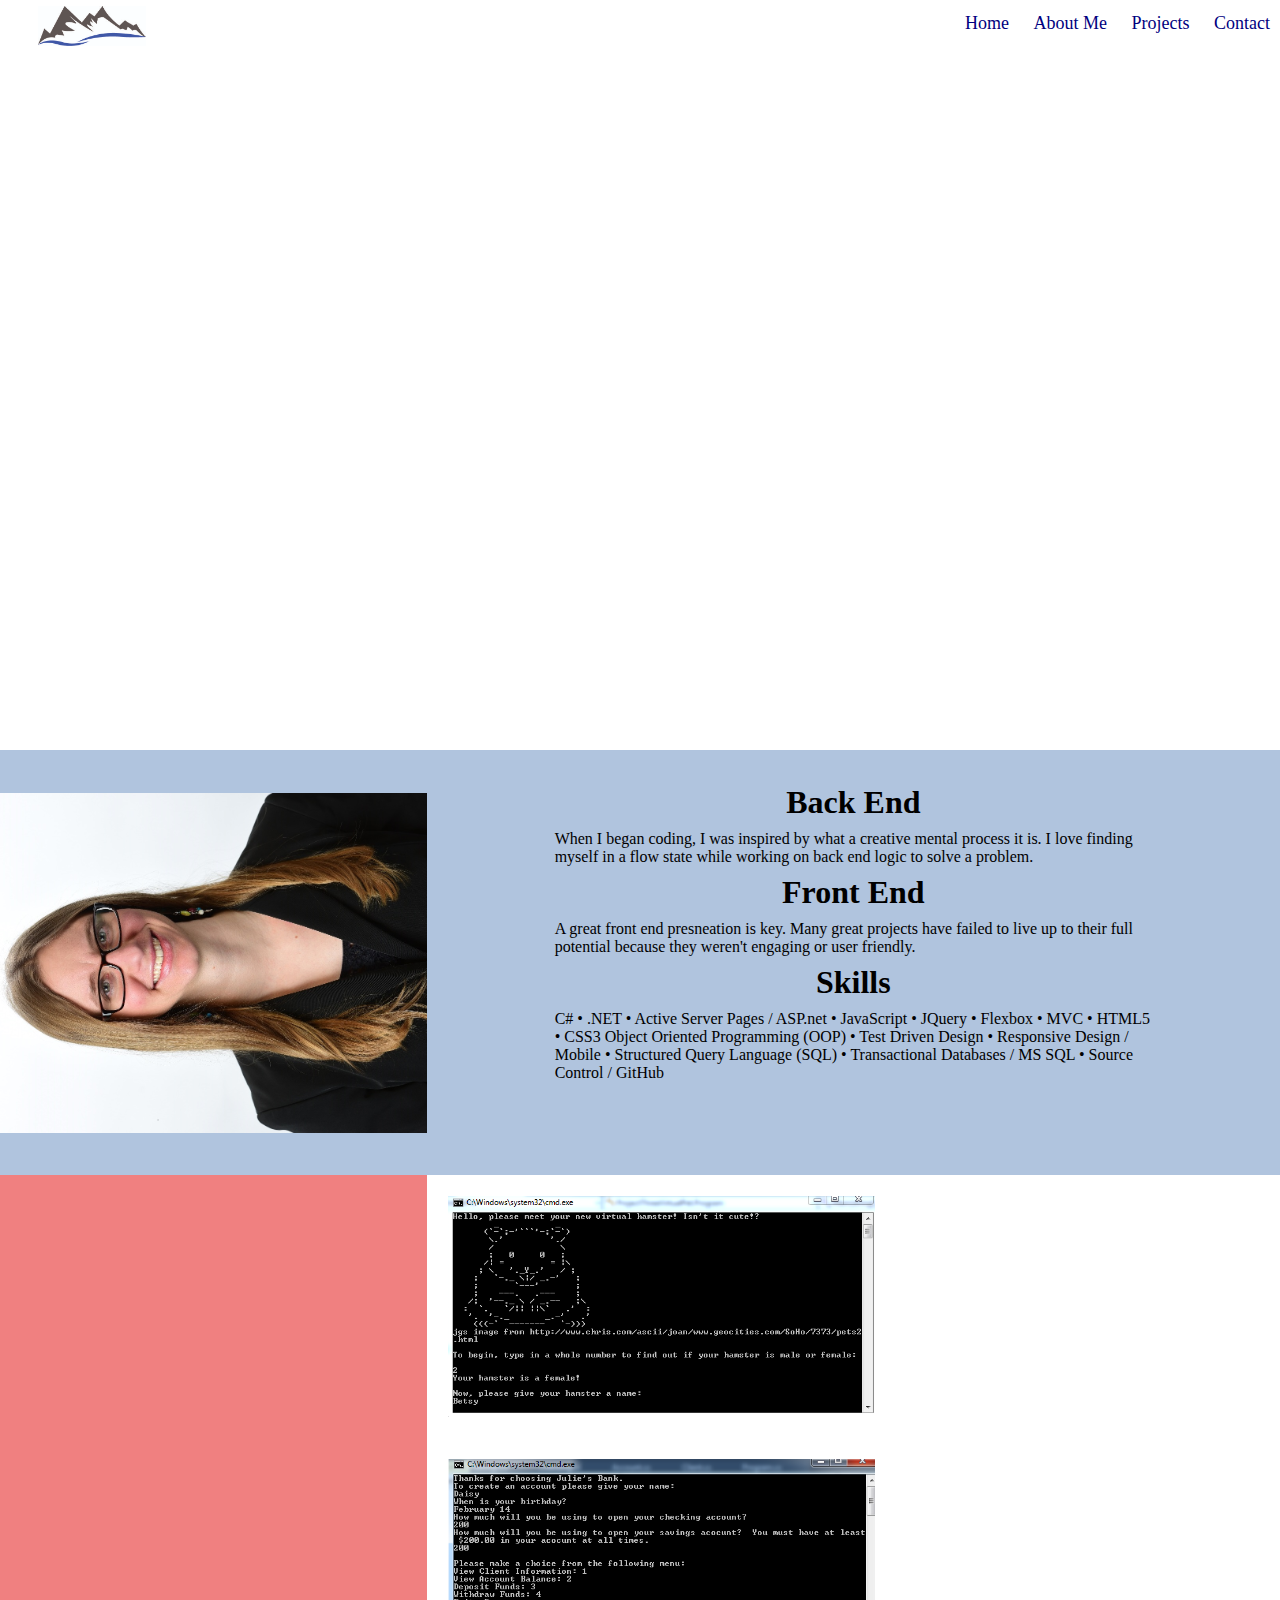
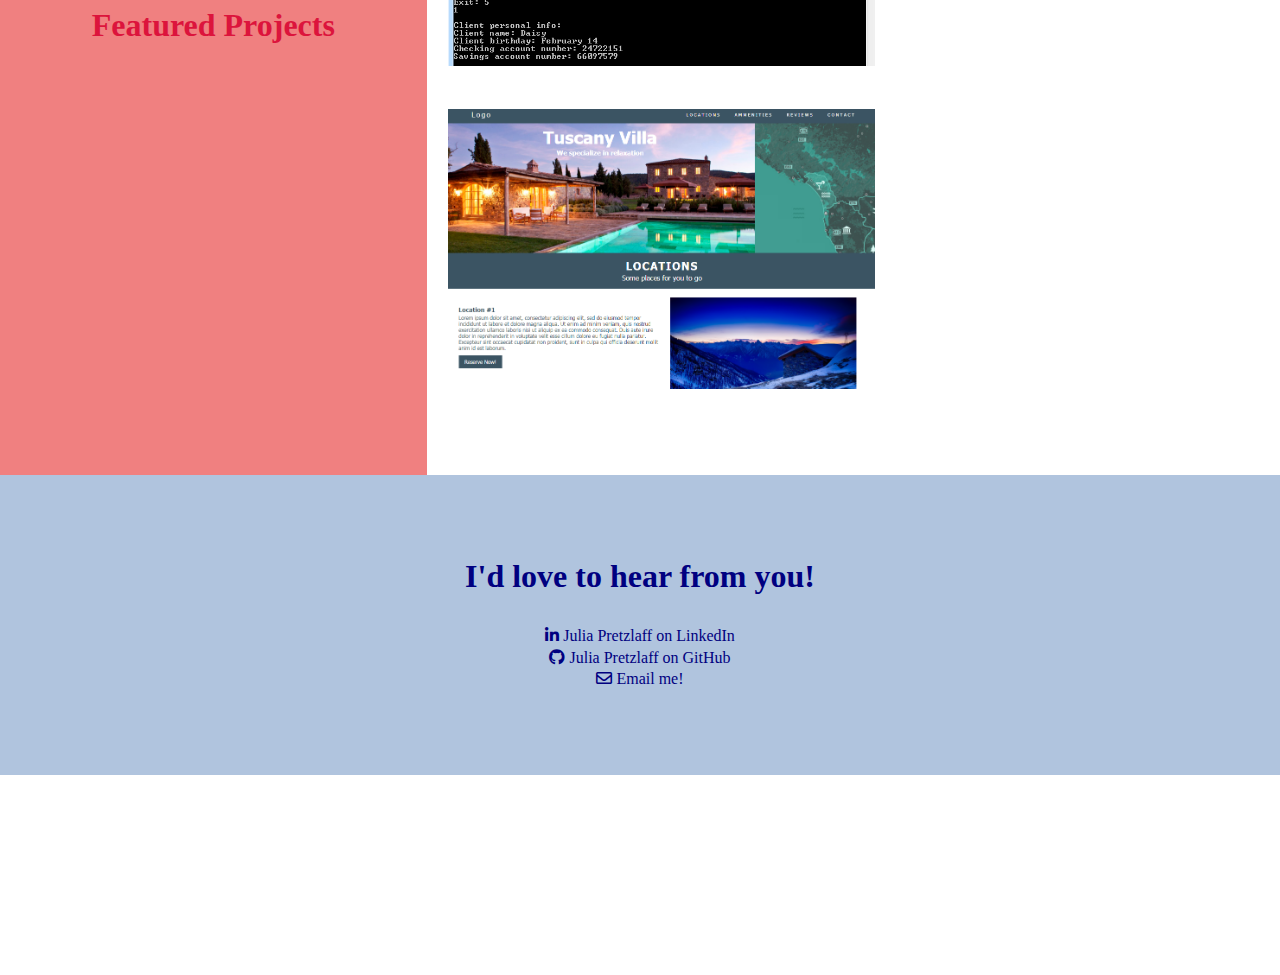
==== WebSitePractice2/index.html @ bbbed88c "could be done" ====
﻿<!DOCTYPE html>
<html>
<head>
    <meta charset="utf-8" />
    <title></title>
    <link href="https://use.fontawesome.com/releases/v5.0.6/css/all.css" rel="stylesheet">
    <link href="StyleSheet.css" rel="stylesheet" />
</head>
<body>
    <div class="container">


        <!--nav bar that converts to hambuger menu-->
        <div class="nav">
            <div class="nav-header">
                <img class="nav-title" src="images/MountainsWave.jpg" />
            </div>
            <div class="nav-btn">
                <label for="nav-check">
                    <span></span>
                    <span></span>
                    <span></span>
                </label>
            </div>
            <input type="checkbox" id="nav-check">
            <div class="nav-links">
                <a href="https://juliepretzlaff.github.io" target="_self">Home</a>
                <a href="#about-me-tab" target="_self">About Me</a>
                <a href="#projects-tab" target="_self">Projects</a>
                <a href="#contact-tab" target="_self">Contact</a>
                <!--<a href="https://jsfiddle.net/user/jo_Geek/" target="_blank">JsFiddle</a>-->
            </div>
        </div>




        <!--sectiuon one (mountian background)-->
        <div class="fixed-bg">
            <div class="jumbotron-1">
                <h1 id="name">
                    Julia Pretzlaff  <p id="about">
                        My path to computer programming was not a straight one.  I grew up with the desire to change the world through story telling, and I did some of that while I served in the Peace Corps.  I've explored many paths since then, but ultimately I still desire to make a positive contribution to the world by leveraging technology.
                    </p>
                    <p id="about">
                        I want to belong to a diverse team with shared interests and values.
                        I am a skier, mountain biker, trekker, world traveler, volunteer, animal lover, bookworm, fitness enthusiast, and general ?????.
                    </p>

                </h1>
            </div>
        </div>


        <!--next two divs are for row three, head shot & skillz-->
        <div class="scroll-bg-test">
            <!--<div class="jumbotron-2">-->
            <!--<section class="Julie">-->
            <img id="headshot" src="images/headshot1.jpg" />
            <!--</section>-->
            <!--</div>-->
        </div>


        <div class="scroll-bg-test-2">
            <a id="about-me-tab"></a>
            <div class="jumbotron-3">
                <section class="skill-text">
                    <h1 id="header">Back End</h1>
                    <p id="skills-p">When I began coding, I was inspired by what a creative mental process it is.  I love finding myself in a flow state while working on back end logic to solve a problem.</p>
                    <h1 id="header">Front End</h1>
                    <p id="skills-p">
                        A great front end presneation is key. Many great projects have failed to live up to their full potential because they weren't engaging or user friendly.</pid="skills-p">
                        <h1 id="header">
                            Skills
                        </h1>
                    <p id="skills-p">
                        C#  •  .NET  •  Active Server Pages / ASP.net  •  JavaScript  •  JQuery  •  Flexbox •  MVC •  HTML5  •  CSS3
                        Object Oriented Programming (OOP)  • Test Driven Design  • Responsive Design / Mobile  •  Structured Query Language (SQL)  • Transactional Databases / MS SQL  •  Source Control / GitHub
                    </p>

                </section>
            </div>
        </div>


        <!--background opposing rocks-->
        <div class="oppose-rocks">
        <h1 id="projects">
            Featured Projects
        </h1>
    </div>
        <!--projects div, on rocks background-->
        <div class="fixed-bg-2">
            <a id="projects-tab"></a>
            <div class="jumbotron-4">
                <!--<div class="transbox">-->
                <!--<section class="projects">-->

                <div class="pro1overlay">
                    <img id="project-1" src="images/Project1.PNG" alt="Avatar" class="pro1">
                    <div class="overlay">
                        <div class="text">
                            Virtual Pet Game:<br />
                            C# and Object Oriented Programming
                            <a class="prolink" href="https://github.com/JuliePretzlaff/ProjectThreeVirtualPet" target="_blank"><i class="fab fa-github">    View on GitHub</i></a>
                        </div>
                    </div>
                </div>

                <div class="pro2overlay">
                    <img id="project-2" src="images/Project2.PNG" alt="Avatar" class="pro2">
                    <div class="overlay">
                        <div class="text">
                            Bank Account:<br />
                            C# and Object Oriented Programming
                            <a class="prolink" href="https://github.com/JuliePretzlaff/BridgeBankingAccount" target="_blank"><i class="fab fa-github">    View on GitHub</i></a>
                        </div>
                    </div>
                </div>

                <div class="pro3overlay">
                    <img id="project-3" src="images/Project3.PNG" alt="Avatar" class="pro3">
                    <div class="overlay">
                        <div class="text">
                            Tuscany Village Website:<br />
                            CSS Grid and HTML
                            <a class="prolink" href="https://github.com/JuliePretzlaff/Project5TuscanyVilla" target="_blank"><i class="fab fa-github">    View on GitHub</i></a>
                        </div>
                    </div>
                </div>
                <!--</section>-->
                <!--</div>-->
            </div>
        </div>


        <!--contact section-->
        <div class="scroll-bg">
            <a id="contact-tab"></a>
            <div class="jumbotron-5">
                <h1 id="contact-header">
                    <p id="contact-title"> I'd love to hear from you!</p>

                    <p id="contact-info">
                        <a id="contact-info" href="https://www.linkedin.com/in/juliapretzlaff/" target="_blank"> <i class="fab fa-linkedin-in">    Julia Pretzlaff on LinkedIn</i></a>
                    </p>
                    <p id="contact-info"><a id="contact-info" href="https://github.com/JuliePretzlaff" target="_blank"><i class="fab fa-github">    Julia Pretzlaff on GitHub</i> </p></a>
                    <p id="contact-info"><a id="contact-info" href="mailto:juliapretzlaff@email.com"><i class="far fa-envelope">    Email me!</i> </p></a>



                </h1>
            </div>
        </div>

        <!--sectiuon one (mountian background)-->
        <div class="fixed-bg-3">
            <h1 id="footer">Website Created from Scratch By Julia Pretzlaff, Copyright 2018</h1>
        </div>




    </div>
</body>
</html>
---- WebSitePractice2/StyleSheet.css ----
﻿.container {
    display: grid;
    grid-template-columns: repeat(6, 1fr);
    grid-template-rows: 50px 700px 425px 900px 300px 200px;
    margin: auto;
}

/*first static  BG*/
.fixed-bg {
    /*background-image: url('images/AP4-2.jpg');*/
    background-image: url('images/bgrnd.jpg');
    background-size: cover;
    background-repeat: no-repeat;
    background-attachment: fixed;
    min-height: 100%;
    height: 100vh;
    grid-column: 1/ span 6;
}

/*first scroll BG*/
.scroll-bg {
    background-color: lightsteelblue;
    grid-column: 1/span 6;
  
}
/*scroll-bg-tests w my headshot*/
.scroll-bg-test {
    background-color: lightsteelblue;
    background-size: cover;
    grid-column: 1/span 2;
    display: flex;
    justify-content: center;
    align-items: center;
}
.scroll-bg-test-2{
    background-color: lightsteelblue;
    grid-column: 3/span 4;
}
/*second fixed BG*/
.fixed-bg-2 {
    background-image: url('images/GNPEdited-1.jpg');
    background-size: cover;
    background-repeat: no-repeat;
    background-attachment: fixed;
    /*min-height: 100%;
    height: 100vh;*/
    grid-column: 3/ span 4;


}
div.oppose-rocks {
    grid-column: 1/ span 2;
    background-color: lightcoral;
    display: flex;
    flex-wrap: wrap;
    justify-content: center;
    align-items: center;
}

/*footer b*/
div.fixed-bg-3 {
    background-image: url('images/bgrnd.jpg');
    background-size: cover;
    background-repeat: no-repeat;
    background-attachment: fixed;
    /*min-height: 100%;
    height: 100vh;*/
    grid-column: 1/ span 6;
}






/*nav bar*/
    *{
    box-sizing: border-box;
}

body {
    margin: 0px;
    font-family: 'segoe ui';
}

.nav {
    height: 50px;
    grid-column: 1/ span 6;
    /*width: 100%;*/
    background-color: white;
    position: relative;
}
.nav > .nav-header {
    display: inline;
}

    .nav > .nav-header > .nav-title {
        display: inline-block;
        font-size: 22px;
        color: navy;
        /*padding: 10px 10px 10px 10px;*/
        height: 80%;
        margin-top: .5%;
        margin-left: 3%;
    }

.nav > .nav-btn {
    display: none;
}

.nav > .nav-links {
    display: inline;
    float: right;
    font-size: 18px;
}

    .nav > .nav-links > a {
        display: inline-block;
        padding: 13px 10px 13px 10px;
        text-decoration: none;
        color: navy;
        background-color:white;
    }

        .nav > .nav-links > a:hover {
            background-color: cornflowerblue;
            color: white;
        }

.nav > #nav-check {
    display: none;
}

@media (max-width:600px) {
    .nav > .nav-btn {
        display: inline-block;
        position: absolute;
        right: 0px;
        top: 0px;
    }

        .nav > .nav-btn > label {
            display: inline-block;
            width: 50px;
            height: 50px;
            padding: 13px;
        }

            .nav > .nav-btn > label:hover {
                background-color: cornflowerblue;
            }

            .nav > .nav-btn > label > span {
                display: block;
                width: 25px;
                height: 10px;
                border-top: 2px solid navy;
            }

    .nav > .nav-links {
        position: absolute;
        display: block;
        width: 100%;
        background-color: navy;
        height: 0px;
        transition: all 0.3s ease-in;
        overflow-y: hidden;
        top: 50px;
        left: 0px;
    }

        .nav > .nav-links > a {
            display: block;
            width: 100%;
        }

    .nav > #nav-check:not(:checked) + .nav-links {
        height: 0px;
    }

    .nav > #nav-check:checked + .nav-links {
        height: calc(100vh - 50px);
        overflow-y: auto;
    }
}







/*div one content*/
div.jumbotron-1 {

}

#name {
    font-size: 3rem;
    color: white;
    display: flex;
    flex-wrap: wrap;
    justify-content: center;
    align-content: center;
    margin-left: 25%;
    margin-right: 25%;
    margin-top: 5%;
}

p#about {
    color: white;
    font-size: 1.25rem;

    
}

/*div 2/split div content*/

img#headshot {
    height: 80%;
}

section.skill-text{
    margin-top: 4%;
}

h1#header{
    display: flex;
    flex-wrap: wrap;
    justify-content: center;
}
h1#header{
    font-size: 2rem;
    margin-top: 1%;
    margin-bottom: 1%;

}
p#skills-p{
    font-size: 1rem;
    margin-top:1%;
    margin-bottom: 1%;
    margin-left: 15%;
    margin-right: 15%;
}







/*project div*/
div.jumbotron-4 {
    display: flex;
    /*flex-wrap: wrap;*/
    justify-content: center;
    flex-direction: column;
}
section.projects {
    display: flex;
}
h1#projects {
    font-size: 2rem;
    color: crimson;
    
    font-weight:bold;
}
a.prolink{
    color:white;
}
a.prolink:hover{
    color: crimson;
}
img#project-1 {
    height: 100%;
    margin: 5%;
    /*justify-content: center;
    display: flex;*/


}
img#project-2 {
    height: 100%;
    margin: 5%;
}
img#project-3 {
    height: 100%;
    margin: 5%;
}




/*contact*/
div.jumbotron-5{
    display: flex;
    flex-wrap: wrap;
    justify-content: center;
}
p#contact-title {
    display: flex;
    flex-wrap: wrap;
    justify-content: center;
}
h1#contact-header{
    font-size:2rem;
    margin-top:4%;
    color: navy;


}
p#contact-info {
    margin-top: 1%;
    margin-bottom: 1%;
    display: flex;
    flex-wrap: wrap;
    justify-content: center;
    align-content:center;
}
a#contact-info{
    color: navy;
    font-size: 1rem;
}
a#contact-info:hover{
    color: cornflowerblue;
    background-color: navy;
}
/*footer*/
h1#footer{
    display: flex;
    flex-wrap: wrap;
    justify-content:center;
    align-items: flex-end;
}
h1#footer{
    color: white;
    font-weight: bold;
    font-size: 1rem;

}



/*project1 overlay:*/
.pro1overlay {
    position: relative;
    width: 50%;
}

.pro1 {
    display: block;
    width: 100%;
    height: auto;
}

.overlay {
    position: absolute;
    top: 0;
    bottom: 0;
    left: 0;
    right: 0;
    height: 100%;
    width: 100%;
    opacity: 0;
    transition: .9s ease;
    background-color: lightcoral;
    margin: 5%;
}

.pro1overlay:hover .overlay {
    opacity: .9;
}

.text {
    color: white;
    font-size: 20px;
    position: absolute;
    top: 50%;
    left: 50%;
    transform: translate(-50%, -50%);
    -ms-transform: translate(-50%, -50%);
    text-align: center;
    opacity: 1;
}


/*project 2 overlay:*/
.pro2overlay {
    position: relative;
    width: 50%;
}

.pro2 {
    display: block;
    width: 100%;
    height: auto;
}

.overlay {
    position: absolute;
    top: 0;
    bottom: 0;
    left: 0;
    right: 0;
    height: 100%;
    width: 100%;
    opacity: 0;
    transition: .9s ease;
    background-color: lightcoral;
    margin: 5%;
}

.pro2overlay:hover .overlay {
    opacity: .9;
}

.text {
    color: white;
    font-size: 20px;
    position: absolute;
    top: 50%;
    left: 50%;
    transform: translate(-50%, -50%);
    -ms-transform: translate(-50%, -50%);
    text-align: center;
    opacity: 1;
}


/*project 2 overlay:*/
.pro3overlay {
    position: relative;
    width: 50%;
}

.pro3 {
    display: block;
    width: 100%;
    height: auto;
}

.overlay {
    position: absolute;
    top: 0;
    bottom: 0;
    left: 0;
    right: 0;
    height: 100%;
    width: 100%;
    opacity: 0;
    transition: .9s ease;
    background-color: lightcoral;
    margin: 5%;
}

.pro3overlay:hover .overlay {
    opacity: .9;
}

.text {
    color: white;
    font-size: 20px;
    position: absolute;
    top: 50%;
    left: 50%;
    transform: translate(-50%, -50%);
    -ms-transform: translate(-50%, -50%);
    text-align: center;
    opacity: 1;
}
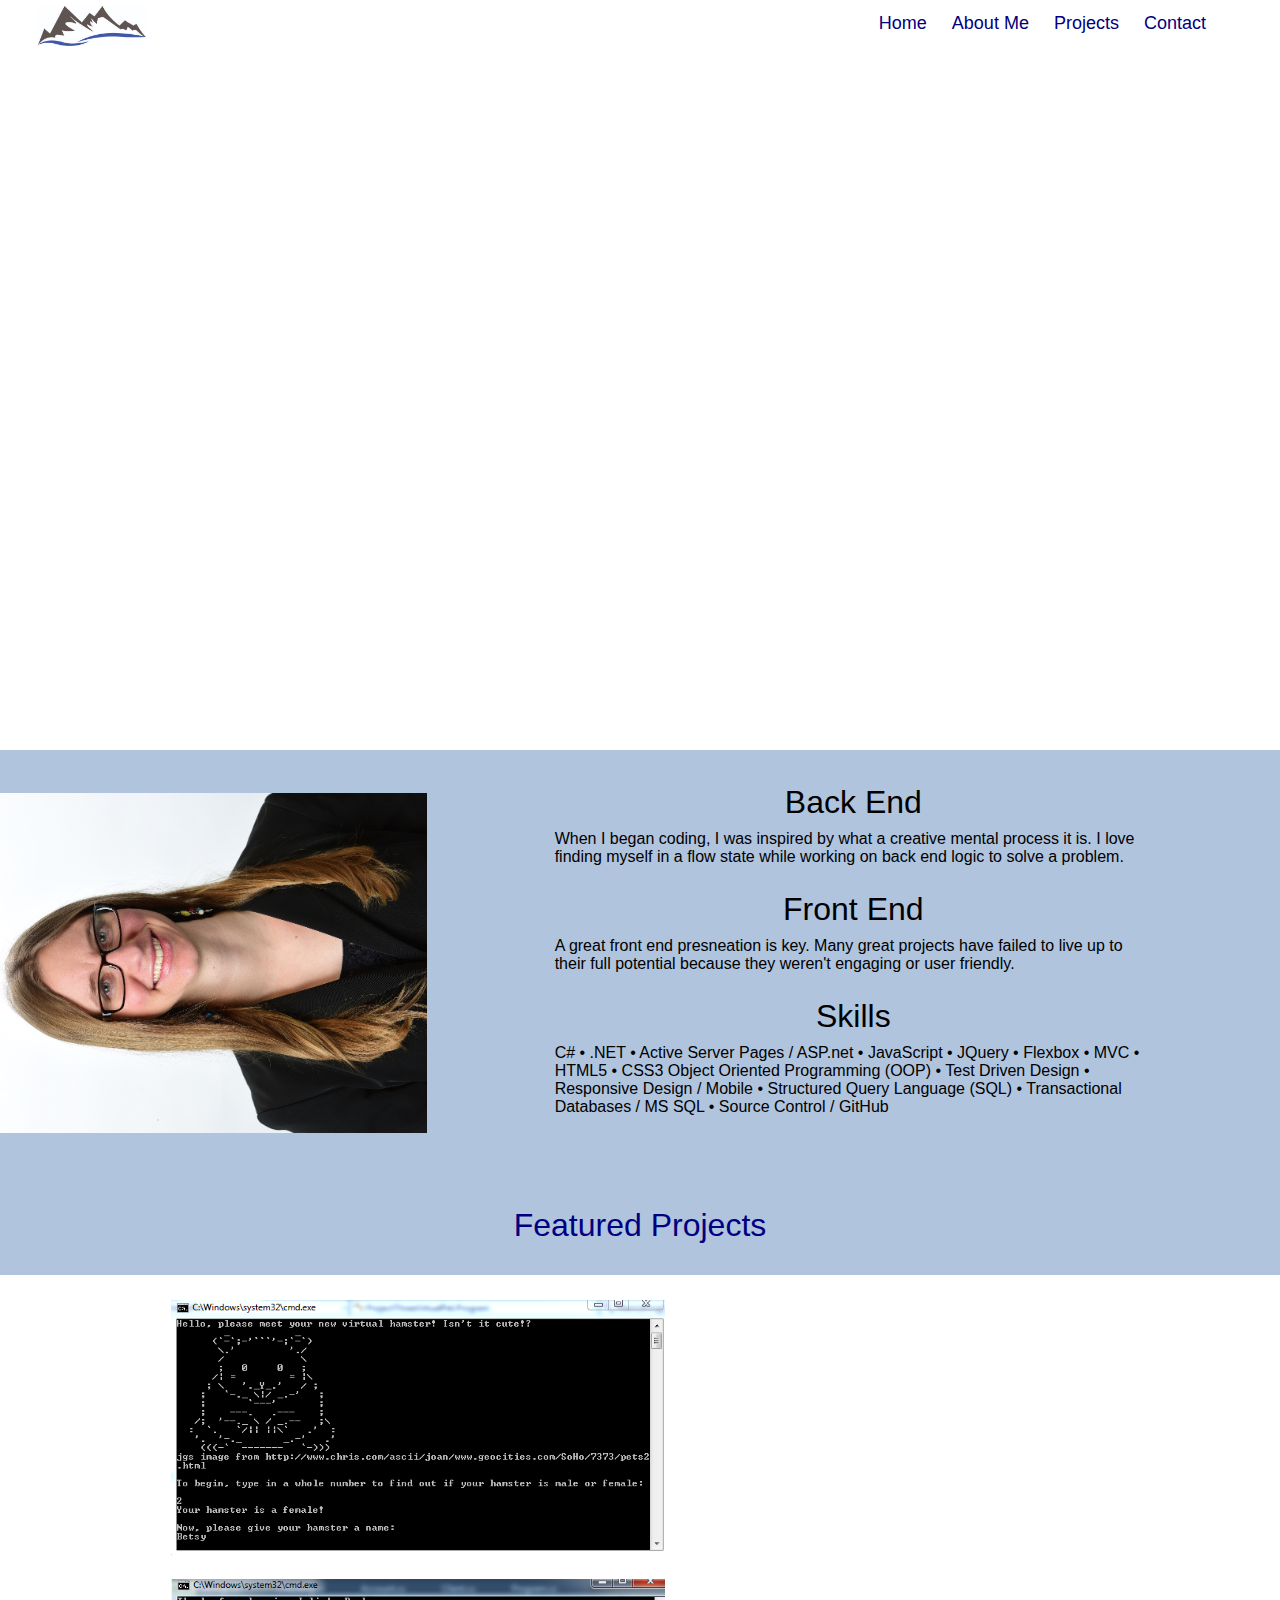
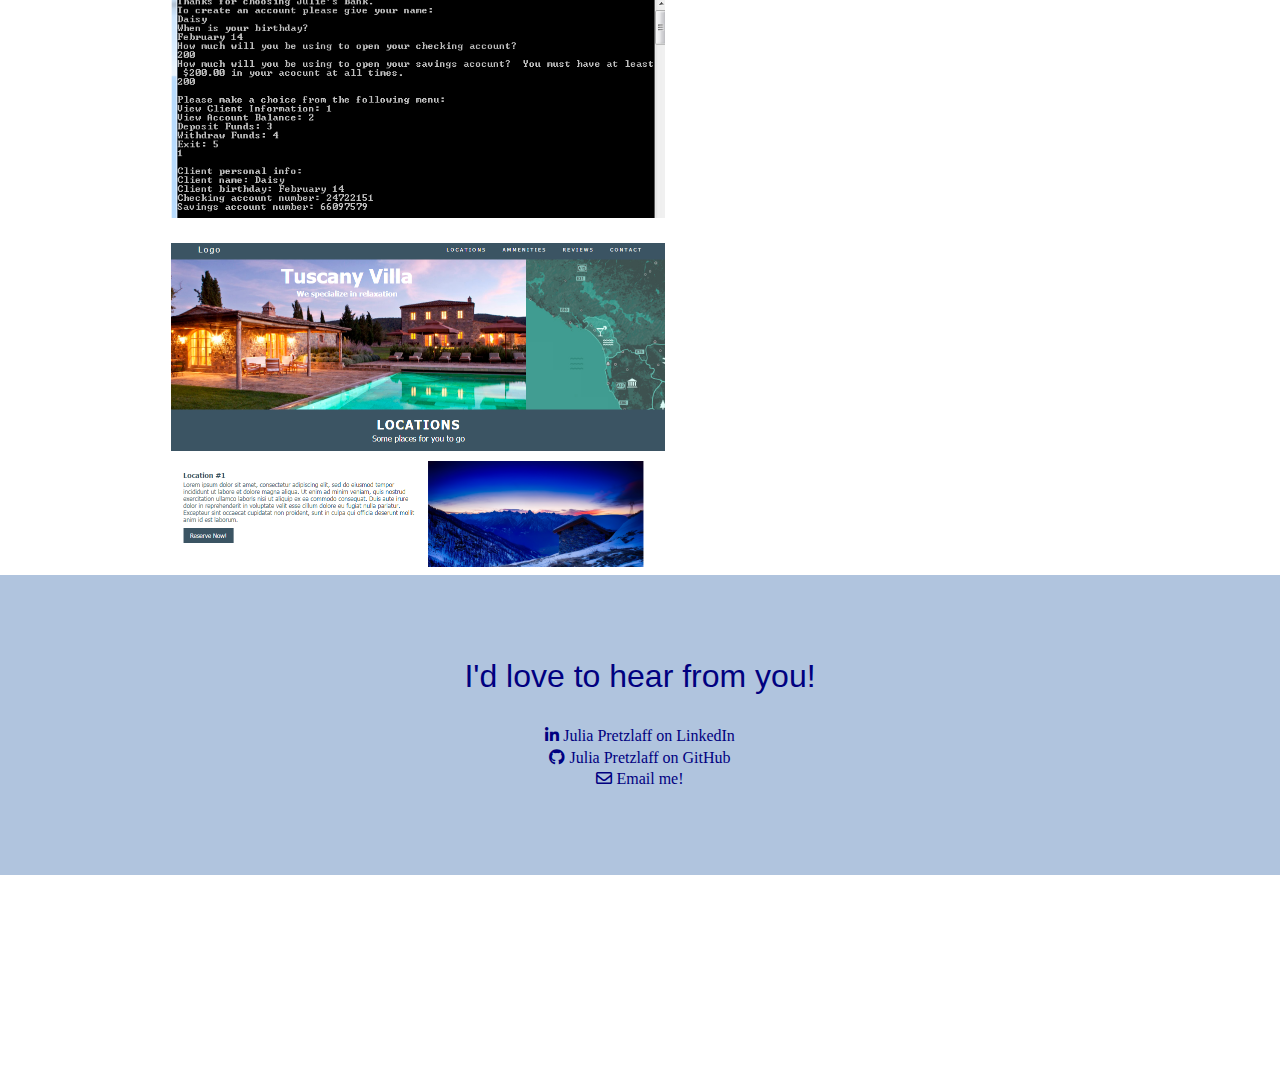
==== commit 4d8705f4: "refreshed project div" ====
--- a/WebSitePractice2/index.html
+++ b/WebSitePractice2/index.html
@@ -40,11 +40,11 @@
             <div class="jumbotron-1">
                 <h1 id="name">
                     Julia Pretzlaff  <p id="about">
-                        My path to computer programming was not a straight one.  I grew up with the desire to change the world through story telling, and I did some of that while I served in the Peace Corps.  I've explored many paths since then, but ultimately I still desire to make a positive contribution to the world by leveraging technology.
+                        My path to computer programming was not a straight one.  I grew up with the desire to help others through documentary production and story telling, and I did some of that while I served in the Peace Corps.  My path has led me to the role of Junior Software Developer, and ultimately I still desire to make a positive contribution to the world by leveraging technology.
                     </p>
                     <p id="about">
                         I want to belong to a diverse team with shared interests and values.
-                        I am a skier, mountain biker, trekker, world traveler, volunteer, animal lover, bookworm, fitness enthusiast, and general ?????.
+                        I am not only a developer, but also a skier, mountain biker, trekker, world traveler, Spanish speaker, volunteer, animal lover, bookworm, and fitness enthusiast.
                     </p>
 
                 </h1>
@@ -94,15 +94,14 @@
         <div class="fixed-bg-2">
             <a id="projects-tab"></a>
             <div class="jumbotron-4">
-                <!--<div class="transbox">-->
-                <!--<section class="projects">-->
-
+              
                 <div class="pro1overlay">
                     <img id="project-1" src="images/Project1.PNG" alt="Avatar" class="pro1">
-                    <div class="overlay">
+                    <div class="overlay1">
                         <div class="text">
                             Virtual Pet Game:<br />
-                            C# and Object Oriented Programming
+                            Meet your new pet and care for it!<br />
+                            Using C# and OOP
                             <a class="prolink" href="https://github.com/JuliePretzlaff/ProjectThreeVirtualPet" target="_blank"><i class="fab fa-github">    View on GitHub</i></a>
                         </div>
                     </div>
@@ -110,10 +109,11 @@
 
                 <div class="pro2overlay">
                     <img id="project-2" src="images/Project2.PNG" alt="Avatar" class="pro2">
-                    <div class="overlay">
+                    <div class="overlay2">
                         <div class="text">
                             Bank Account:<br />
-                            C# and Object Oriented Programming
+                            Set up new clients with their accounts!<br />
+                            Using C# and OOP
                             <a class="prolink" href="https://github.com/JuliePretzlaff/BridgeBankingAccount" target="_blank"><i class="fab fa-github">    View on GitHub</i></a>
                         </div>
                     </div>
@@ -121,10 +121,11 @@
 
                 <div class="pro3overlay">
                     <img id="project-3" src="images/Project3.PNG" alt="Avatar" class="pro3">
-                    <div class="overlay">
+                    <div class="overlay3">
                         <div class="text">
                             Tuscany Village Website:<br />
-                            CSS Grid and HTML
+                            Website design based on owner's mockup.<br />
+                            Using CSS Grid and HTML
                             <a class="prolink" href="https://github.com/JuliePretzlaff/Project5TuscanyVilla" target="_blank"><i class="fab fa-github">    View on GitHub</i></a>
                         </div>
                     </div>
--- a/WebSitePractice2/StyleSheet.css
+++ b/WebSitePractice2/StyleSheet.css
@@ -1,7 +1,7 @@
 ﻿.container {
     display: grid;
     grid-template-columns: repeat(6, 1fr);
-    grid-template-rows: 50px 700px 425px 900px 300px 200px;
+    grid-template-rows: 50px 700px 425px 100px 900px 300px 200px;
     margin: auto;
 }
 
@@ -36,21 +36,10 @@
     background-color: lightsteelblue;
     grid-column: 3/span 4;
 }
-/*second fixed BG*/
-.fixed-bg-2 {
-    background-image: url('images/GNPEdited-1.jpg');
-    background-size: cover;
-    background-repeat: no-repeat;
-    background-attachment: fixed;
-    /*min-height: 100%;
-    height: 100vh;*/
-    grid-column: 3/ span 4;
-
-
-}
+
 div.oppose-rocks {
-    grid-column: 1/ span 2;
-    background-color: lightcoral;
+    grid-column: 1/ span 6;
+    background-color: lightsteelblue;
     display: flex;
     flex-wrap: wrap;
     justify-content: center;
@@ -80,9 +69,12 @@
 
 body {
     margin: 0px;
-    font-family: 'segoe ui';
-}
-
+    font-family: Tahoma, Geneva, Verdana, sans-serif;
+}
+
+div.nav-links {
+    margin-right: 5%;
+}
 .nav {
     height: 50px;
     grid-column: 1/ span 6;
@@ -97,6 +89,7 @@
     .nav > .nav-header > .nav-title {
         display: inline-block;
         font-size: 22px;
+        font-weight: 200;
         color: navy;
         /*padding: 10px 10px 10px 10px;*/
         height: 80%;
@@ -112,6 +105,7 @@
     display: inline;
     float: right;
     font-size: 18px;
+    
 }
 
     .nav > .nav-links > a {
@@ -205,11 +199,13 @@
     margin-left: 25%;
     margin-right: 25%;
     margin-top: 5%;
+    font-weight: 200;
 }
 
 p#about {
     color: white;
     font-size: 1.25rem;
+    font-weight:200;
 
     
 }
@@ -224,21 +220,23 @@
     margin-top: 4%;
 }
 
-h1#header{
-    display: flex;
-    flex-wrap: wrap;
-    justify-content: center;
-}
-h1#header{
+h1#header {
+    display: flex;
+    flex-wrap: wrap;
+    justify-content: center;
+   
+}
+h1#header {
     font-size: 2rem;
     margin-top: 1%;
     margin-bottom: 1%;
-
-}
-p#skills-p{
+    font-weight: 200;
+}
+p#skills-p {
     font-size: 1rem;
-    margin-top:1%;
-    margin-bottom: 1%;
+    font-weight: 200;
+    margin-top: 1%;
+    margin-bottom: 3%;
     margin-left: 15%;
     margin-right: 15%;
 }
@@ -249,38 +247,51 @@
 
 
 
+
+
+
+
+
 /*project div*/
+/*second fixed BG*/
+.fixed-bg-2 {
+    background-image: url('images/GNPEdited-1.jpg');
+    background-size: cover;
+    background-repeat: no-repeat;
+    background-attachment: fixed;
+    /*min-height: 100%;
+    height: 100vh;*/
+    grid-column: 1/ span 6;
+    display: flex;
+    flex-wrap: wrap;
+    justify-content: center;
+    align-items: center;
+
+}
 div.jumbotron-4 {
-    display: flex;
-    /*flex-wrap: wrap;*/
-    justify-content: center;
-    flex-direction: column;
-}
-section.projects {
-    display: flex;
-}
+    
+}
+
 h1#projects {
     font-size: 2rem;
-    color: crimson;
+    color: navy;
+    font-weight: 200;
     
-    font-weight:bold;
 }
 a.prolink{
-    color:white;
+    color:navy;
 }
 a.prolink:hover{
-    color: crimson;
+    color: cornflowerblue;
 }
 img#project-1 {
-    height: 100%;
+    height: 50%;
     margin: 5%;
     /*justify-content: center;
     display: flex;*/
-
-
 }
 img#project-2 {
-    height: 100%;
+    height: 50%;
     margin: 5%;
 }
 img#project-3 {
@@ -291,6 +302,9 @@
 
 
 
+
+
+
 /*contact*/
 div.jumbotron-5{
     display: flex;
@@ -301,13 +315,13 @@
     display: flex;
     flex-wrap: wrap;
     justify-content: center;
-}
-h1#contact-header{
-    font-size:2rem;
-    margin-top:4%;
-    color: navy;
-
-
+    font-weight: 200;
+}
+h1#contact-header {
+    font-size: 2rem;
+    margin-top: 4%;
+    color: navy;
+    font-weight: 200;
 }
 p#contact-info {
     margin-top: 1%;
@@ -315,11 +329,13 @@
     display: flex;
     flex-wrap: wrap;
     justify-content: center;
-    align-content:center;
-}
-a#contact-info{
+    align-content: center;
+    font-weight: 200;
+}
+a#contact-info {
     color: navy;
     font-size: 1rem;
+    font-weight: 200;
 }
 a#contact-info:hover{
     color: cornflowerblue;
@@ -332,11 +348,10 @@
     justify-content:center;
     align-items: flex-end;
 }
-h1#footer{
+h1#footer {
     color: white;
-    font-weight: bold;
+    font-weight: 200;
     font-size: 1rem;
-
 }
 
 
@@ -350,29 +365,29 @@
 .pro1 {
     display: block;
     width: 100%;
-    height: auto;
-}
-
-.overlay {
+    height: 100%;
+}
+
+.overlay1 {
     position: absolute;
     top: 0;
     bottom: 0;
     left: 0;
     right: 0;
-    height: 100%;
+    height: 80%;
     width: 100%;
     opacity: 0;
     transition: .9s ease;
-    background-color: lightcoral;
-    margin: 5%;
-}
-
-.pro1overlay:hover .overlay {
+    background-color: lightsteelblue;
+    margin: 5%;
+}
+
+.pro1overlay:hover .overlay1 {
     opacity: .9;
 }
 
 .text {
-    color: white;
+    color: navy;
     font-size: 20px;
     position: absolute;
     top: 50%;
@@ -396,7 +411,7 @@
     height: auto;
 }
 
-.overlay {
+.overlay2 {
     position: absolute;
     top: 0;
     bottom: 0;
@@ -406,16 +421,16 @@
     width: 100%;
     opacity: 0;
     transition: .9s ease;
-    background-color: lightcoral;
-    margin: 5%;
-}
-
-.pro2overlay:hover .overlay {
+    background-color: lightsteelblue;
+    margin: 5%;
+}
+
+.pro2overlay:hover .overlay2 {
     opacity: .9;
 }
 
 .text {
-    color: white;
+    color: navy;
     font-size: 20px;
     position: absolute;
     top: 50%;
@@ -427,7 +442,7 @@
 }
 
 
-/*project 2 overlay:*/
+/*project 3 overlay:*/
 .pro3overlay {
     position: relative;
     width: 50%;
@@ -439,7 +454,7 @@
     height: auto;
 }
 
-.overlay {
+.overlay3 {
     position: absolute;
     top: 0;
     bottom: 0;
@@ -449,16 +464,16 @@
     width: 100%;
     opacity: 0;
     transition: .9s ease;
-    background-color: lightcoral;
-    margin: 5%;
-}
-
-.pro3overlay:hover .overlay {
+    background-color: lightsteelblue;
+    margin: 5%;
+}
+
+.pro3overlay:hover .overlay3 {
     opacity: .9;
 }
 
 .text {
-    color: white;
+    color: navy;
     font-size: 20px;
     position: absolute;
     top: 50%;
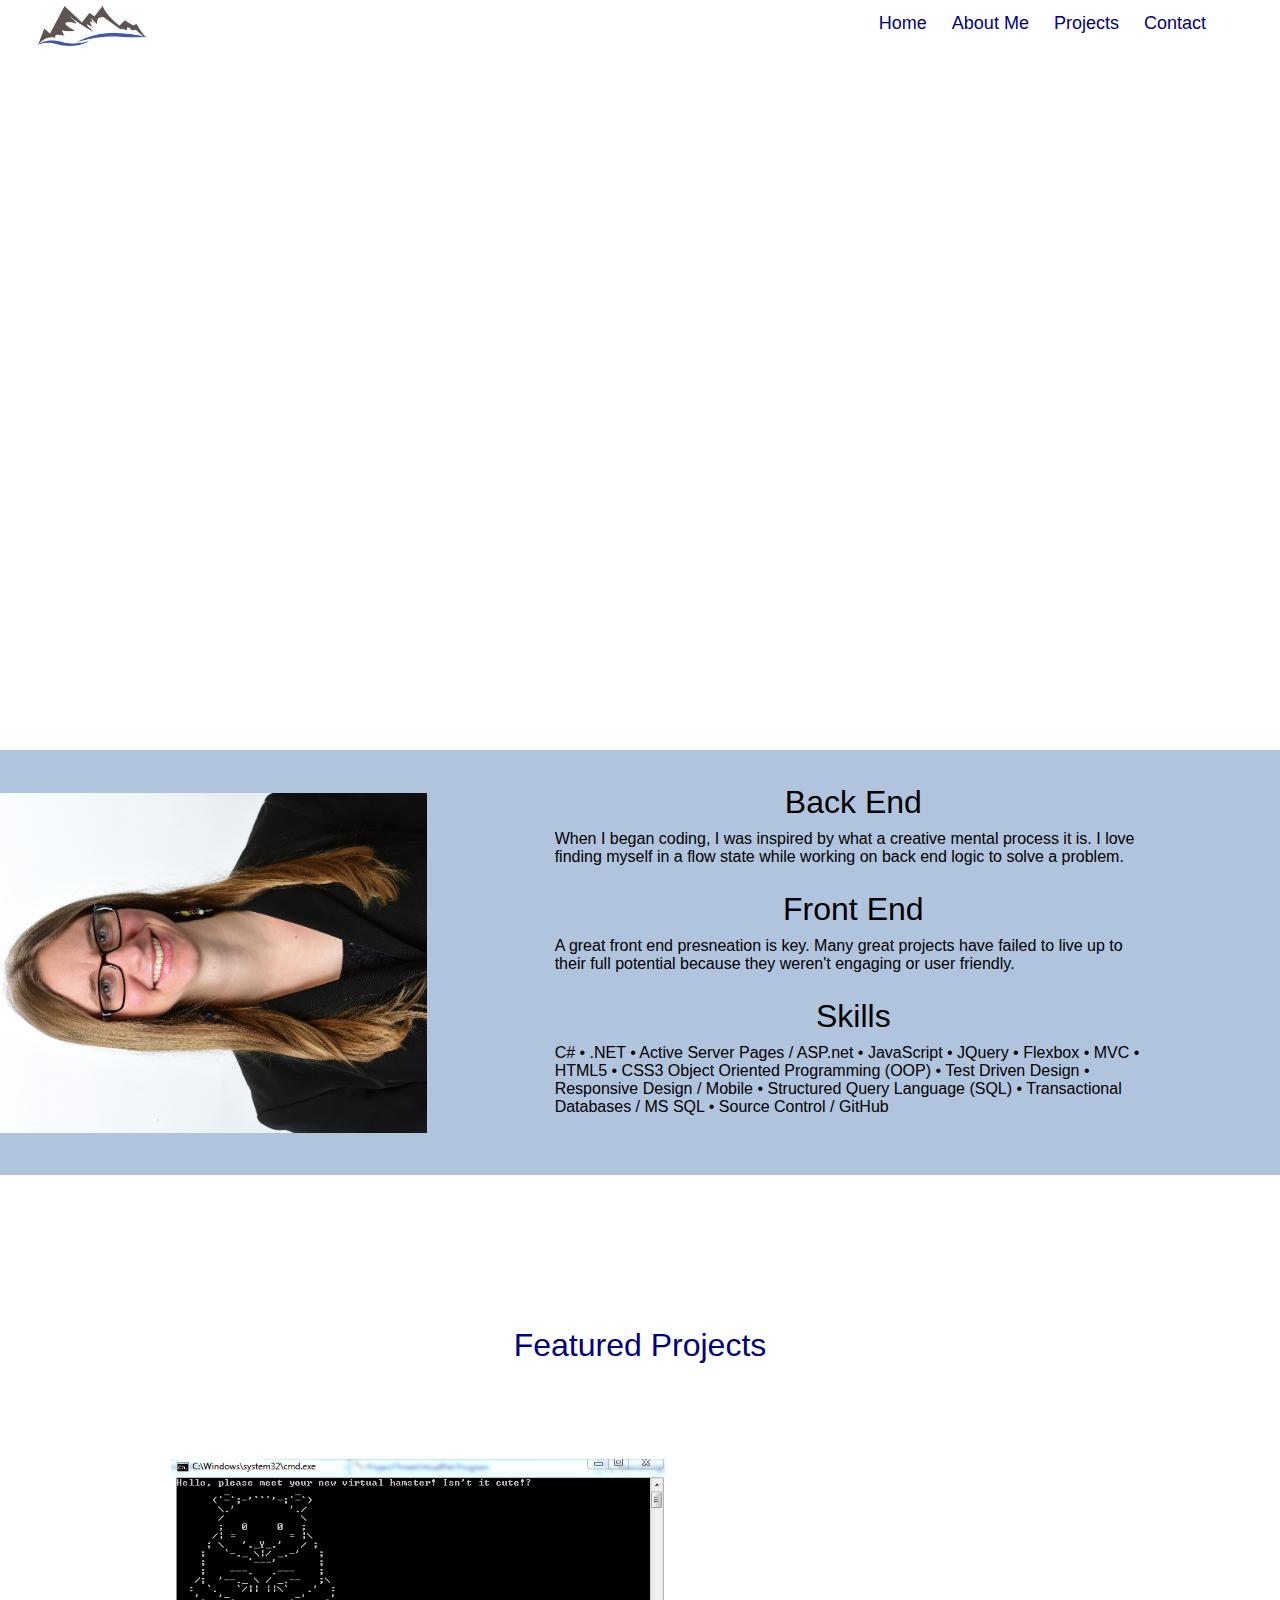
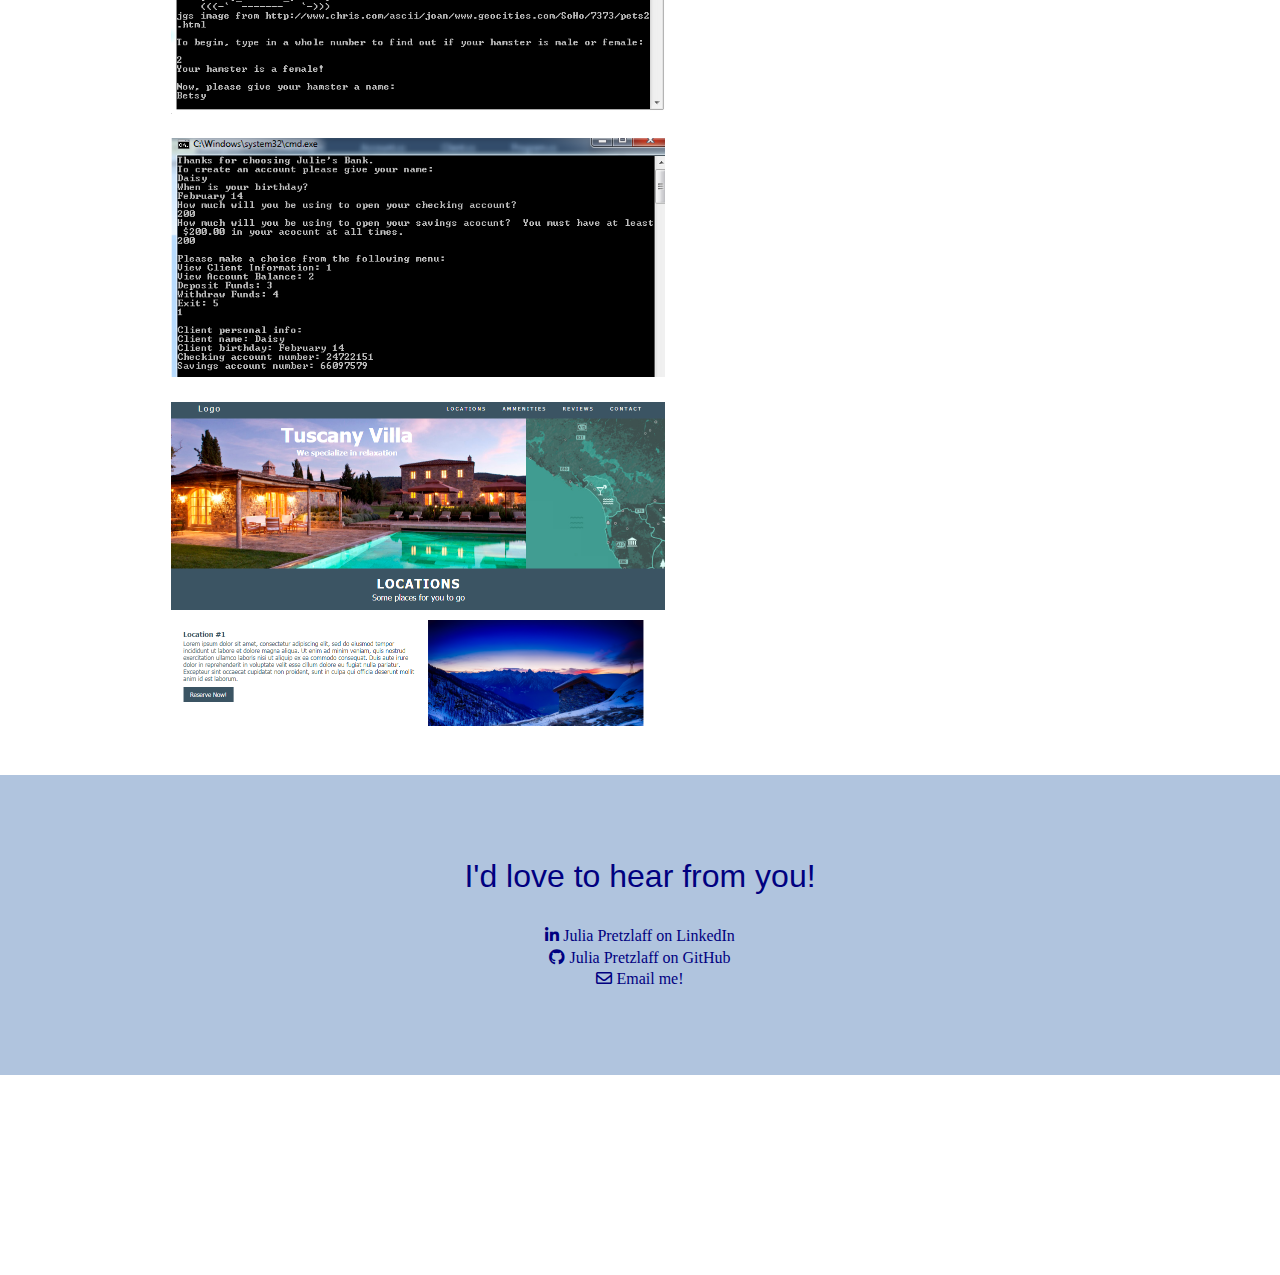
==== commit 0baa2e9c: "could be done. need to fix project center and project overlays" ====
--- a/WebSitePractice2/index.html
+++ b/WebSitePractice2/index.html
@@ -84,17 +84,19 @@
         </div>
 
 
-        <!--background opposing rocks-->
+        <!--background opposing rocks
         <div class="oppose-rocks">
-        <h1 id="projects">
-            Featured Projects
-        </h1>
-    </div>
+    </div>-->
+
+
         <!--projects div, on rocks background-->
         <div class="fixed-bg-2">
+            <h1 id="projects">
+                Featured Projects
+            </h1>
             <a id="projects-tab"></a>
             <div class="jumbotron-4">
-              
+
                 <div class="pro1overlay">
                     <img id="project-1" src="images/Project1.PNG" alt="Avatar" class="pro1">
                     <div class="overlay1">
--- a/WebSitePractice2/StyleSheet.css
+++ b/WebSitePractice2/StyleSheet.css
@@ -1,7 +1,7 @@
 ﻿.container {
     display: grid;
     grid-template-columns: repeat(6, 1fr);
-    grid-template-rows: 50px 700px 425px 100px 900px 300px 200px;
+    grid-template-rows: 50px 700px 425px 1200px 300px 200px;
     margin: auto;
 }
 
@@ -276,6 +276,11 @@
     font-size: 2rem;
     color: navy;
     font-weight: 200;
+    width: 100%;
+    background-color: white;
+    margin-top: 10%;
+    display: flex;
+    justify-content:center;
     
 }
 a.prolink{
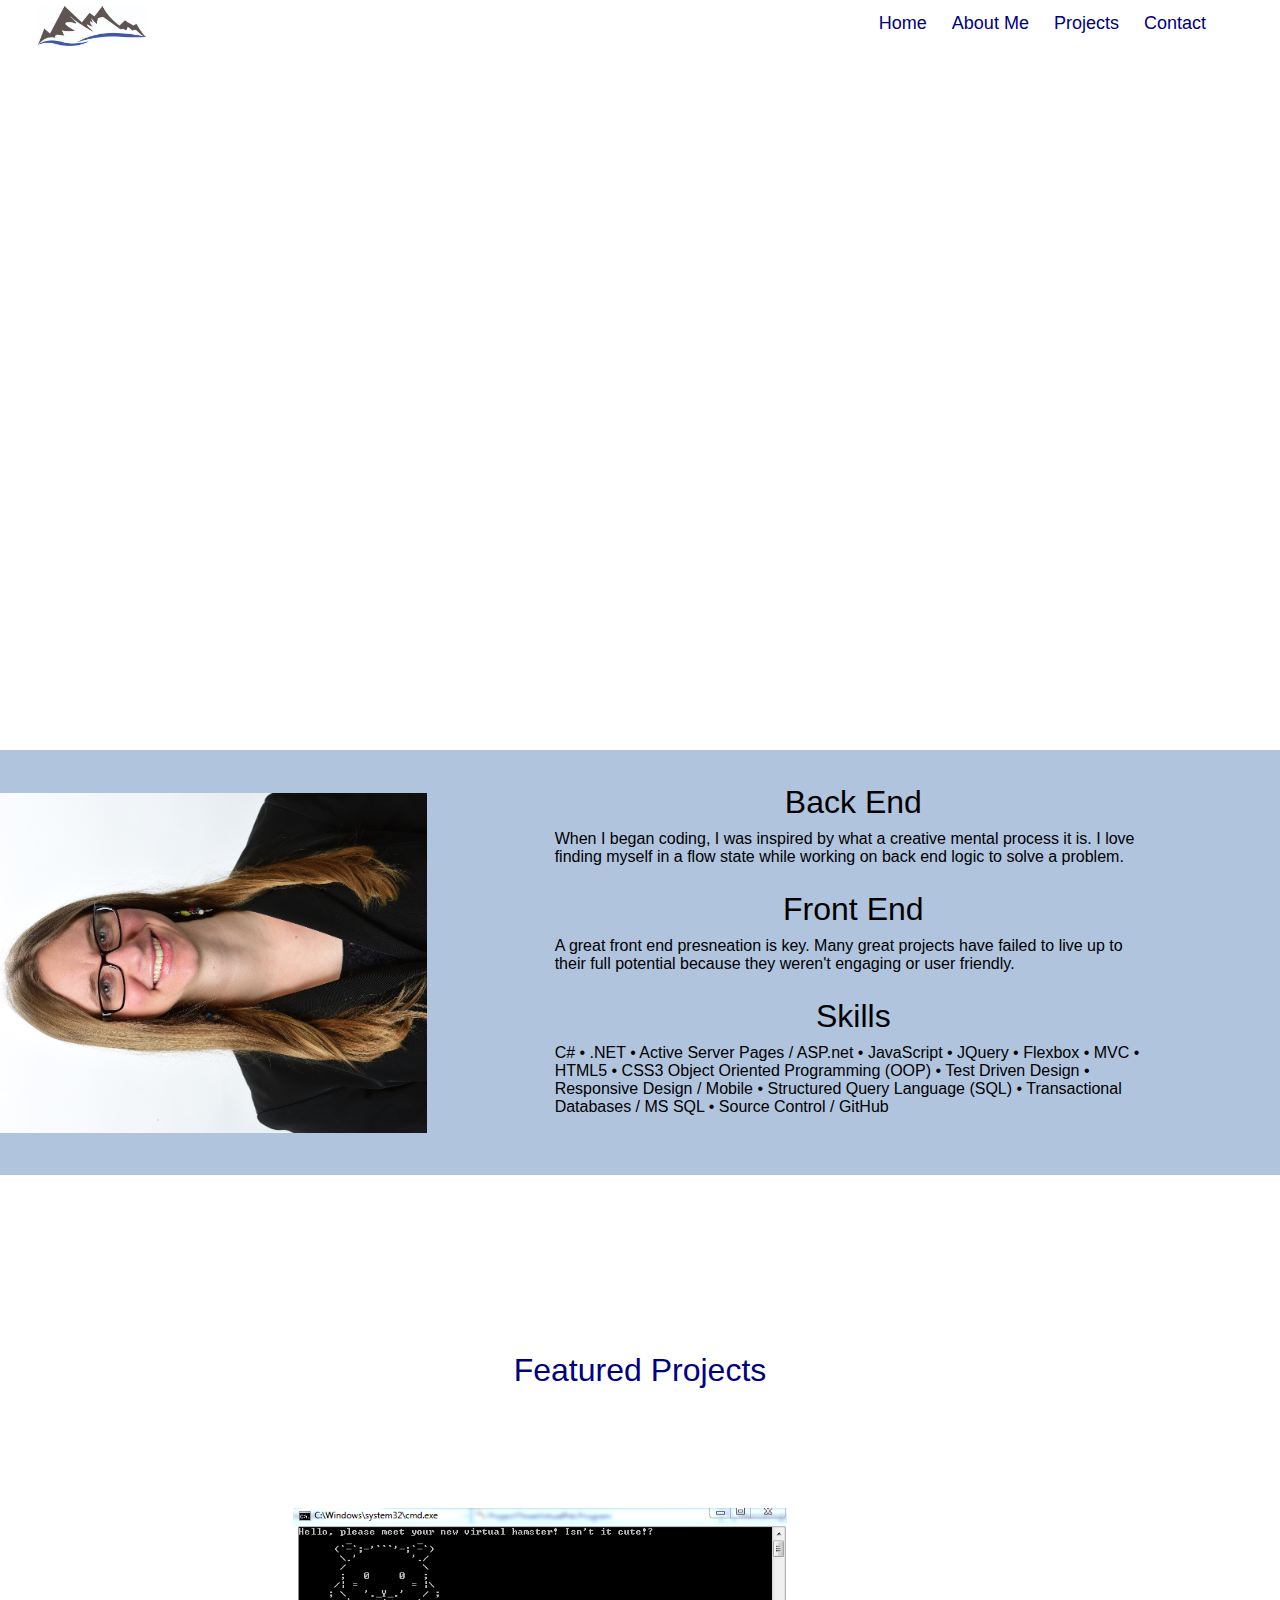
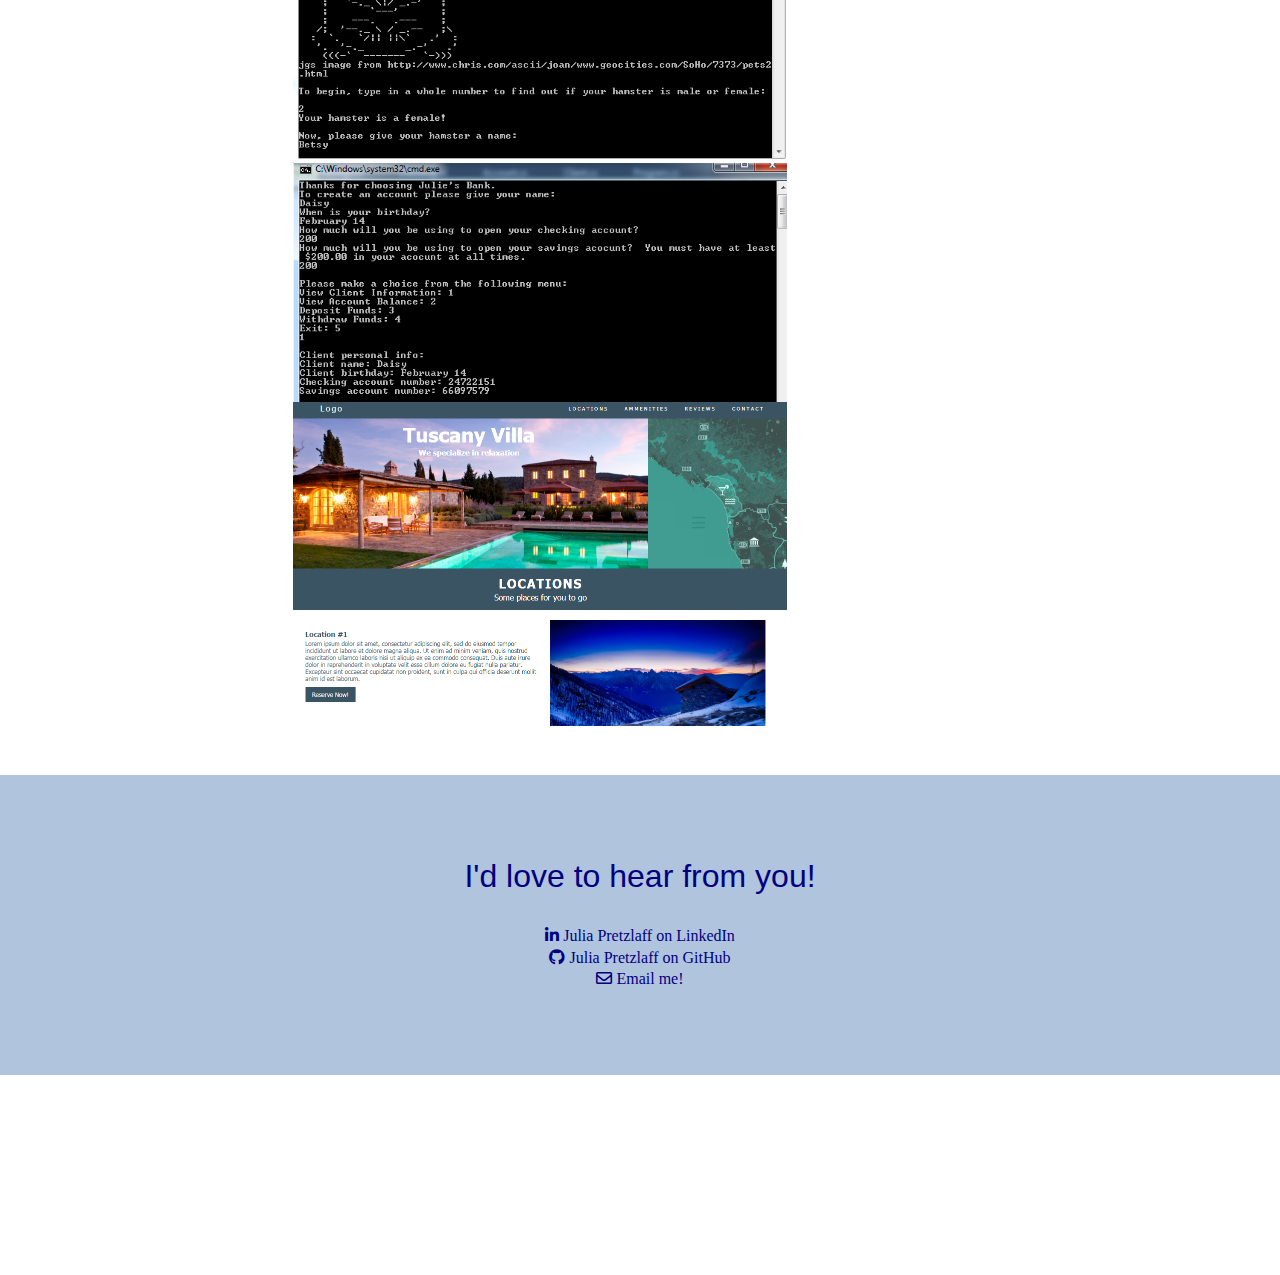
==== commit e555fa55: "origin master" ====
--- a/WebSitePractice2/index.html
+++ b/WebSitePractice2/index.html
@@ -125,7 +125,7 @@
                     <img id="project-3" src="images/Project3.PNG" alt="Avatar" class="pro3">
                     <div class="overlay3">
                         <div class="text">
-                            Tuscany Village Website:<br />
+                            Tuscany Villa Website:<br />
                             Website design based on owner's mockup.<br />
                             Using CSS Grid and HTML
                             <a class="prolink" href="https://github.com/JuliePretzlaff/Project5TuscanyVilla" target="_blank"><i class="fab fa-github">    View on GitHub</i></a>
--- a/WebSitePractice2/StyleSheet.css
+++ b/WebSitePractice2/StyleSheet.css
@@ -256,6 +256,7 @@
 /*second fixed BG*/
 .fixed-bg-2 {
     background-image: url('images/GNPEdited-1.jpg');
+    /*background-image: url('images/JulesAnnapurna-155.jpg');*/
     background-size: cover;
     background-repeat: no-repeat;
     background-attachment: fixed;
@@ -264,12 +265,11 @@
     grid-column: 1/ span 6;
     display: flex;
     flex-wrap: wrap;
-    justify-content: center;
+    justify-content: flex-end;
     align-items: center;
-
 }
 div.jumbotron-4 {
-    
+    grid-column-start: 3;
 }
 
 h1#projects {
@@ -286,22 +286,20 @@
 a.prolink{
     color:navy;
 }
-a.prolink:hover{
-    color: cornflowerblue;
-}
+    a.prolink:hover {
+        color: cornflowerblue;
+        background-color: navy;
+    }
 img#project-1 {
     height: 50%;
-    margin: 5%;
     /*justify-content: center;
     display: flex;*/
 }
 img#project-2 {
     height: 50%;
-    margin: 5%;
 }
 img#project-3 {
     height: 100%;
-    margin: 5%;
 }
 
 
@@ -379,12 +377,11 @@
     bottom: 0;
     left: 0;
     right: 0;
-    height: 80%;
+    height: 100%;
     width: 100%;
     opacity: 0;
     transition: .9s ease;
     background-color: lightsteelblue;
-    margin: 5%;
 }
 
 .pro1overlay:hover .overlay1 {
@@ -427,7 +424,6 @@
     opacity: 0;
     transition: .9s ease;
     background-color: lightsteelblue;
-    margin: 5%;
 }
 
 .pro2overlay:hover .overlay2 {
@@ -470,7 +466,6 @@
     opacity: 0;
     transition: .9s ease;
     background-color: lightsteelblue;
-    margin: 5%;
 }
 
 .pro3overlay:hover .overlay3 {
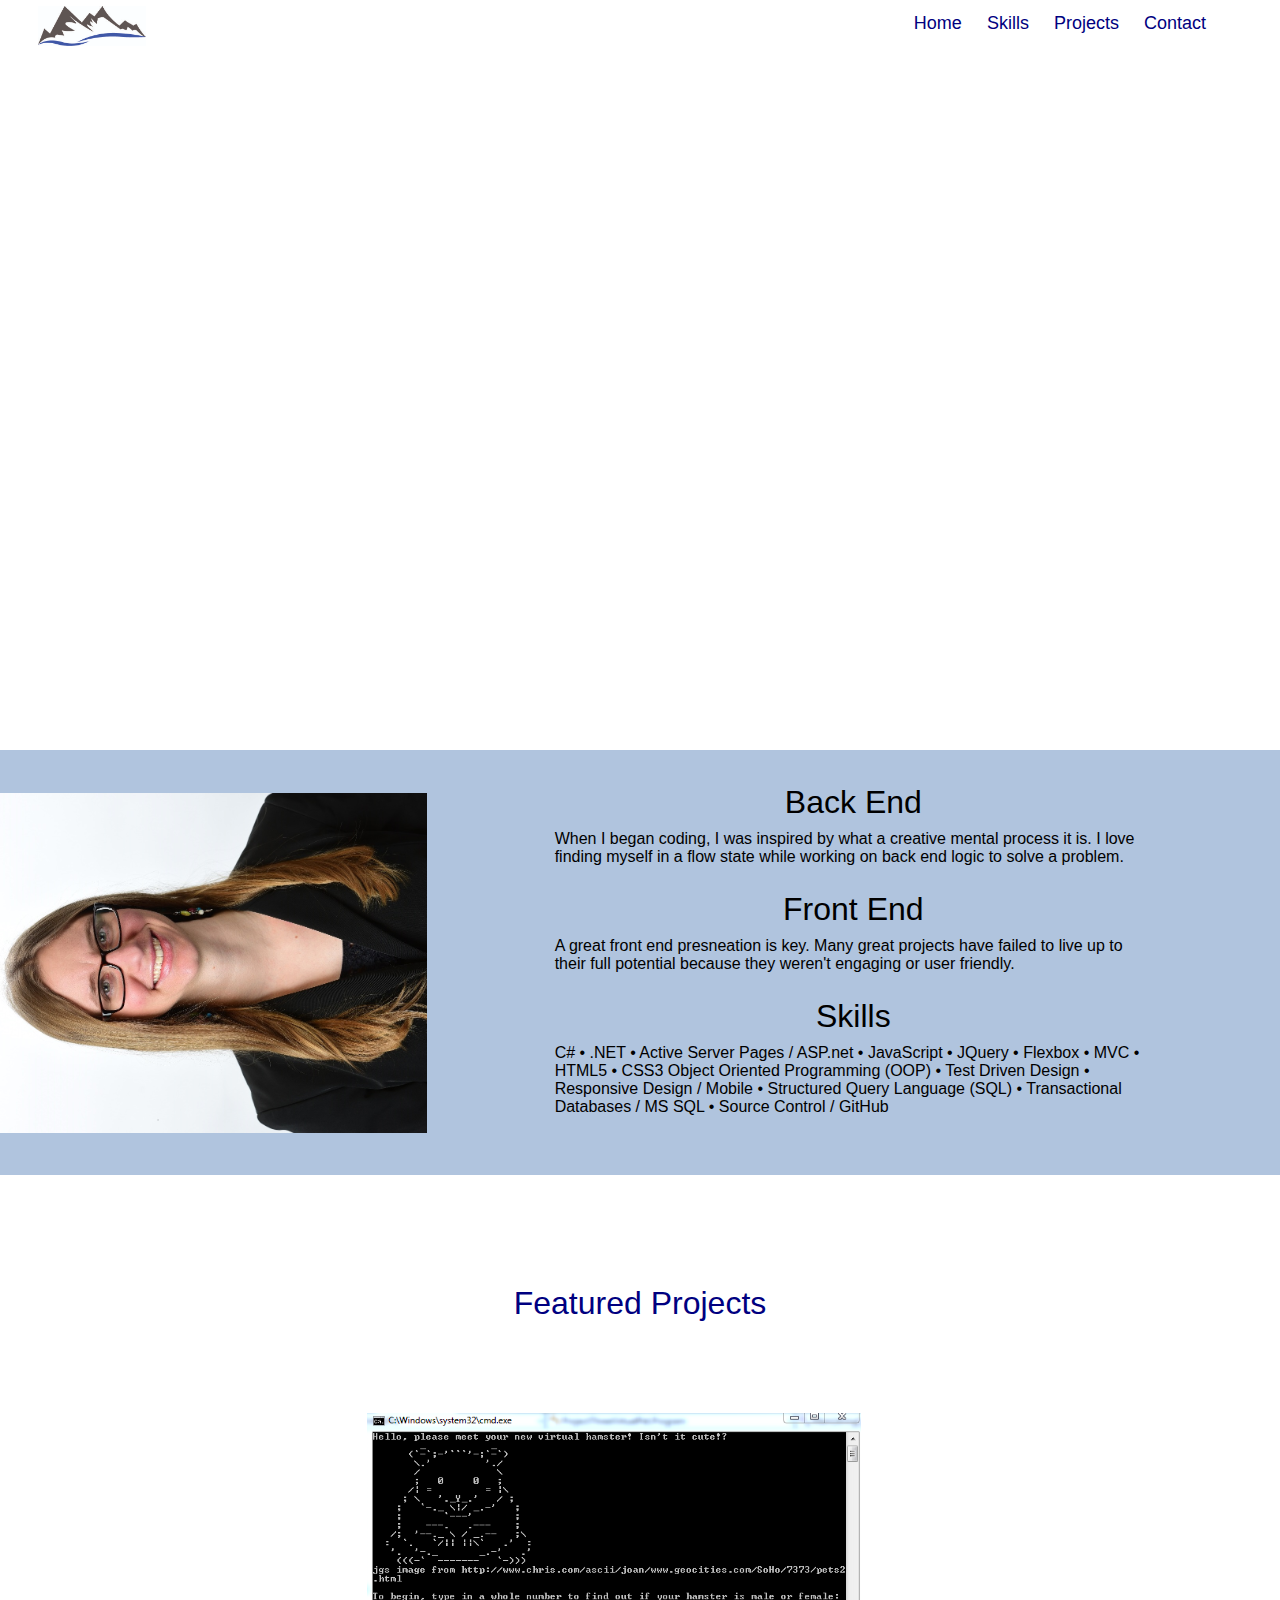
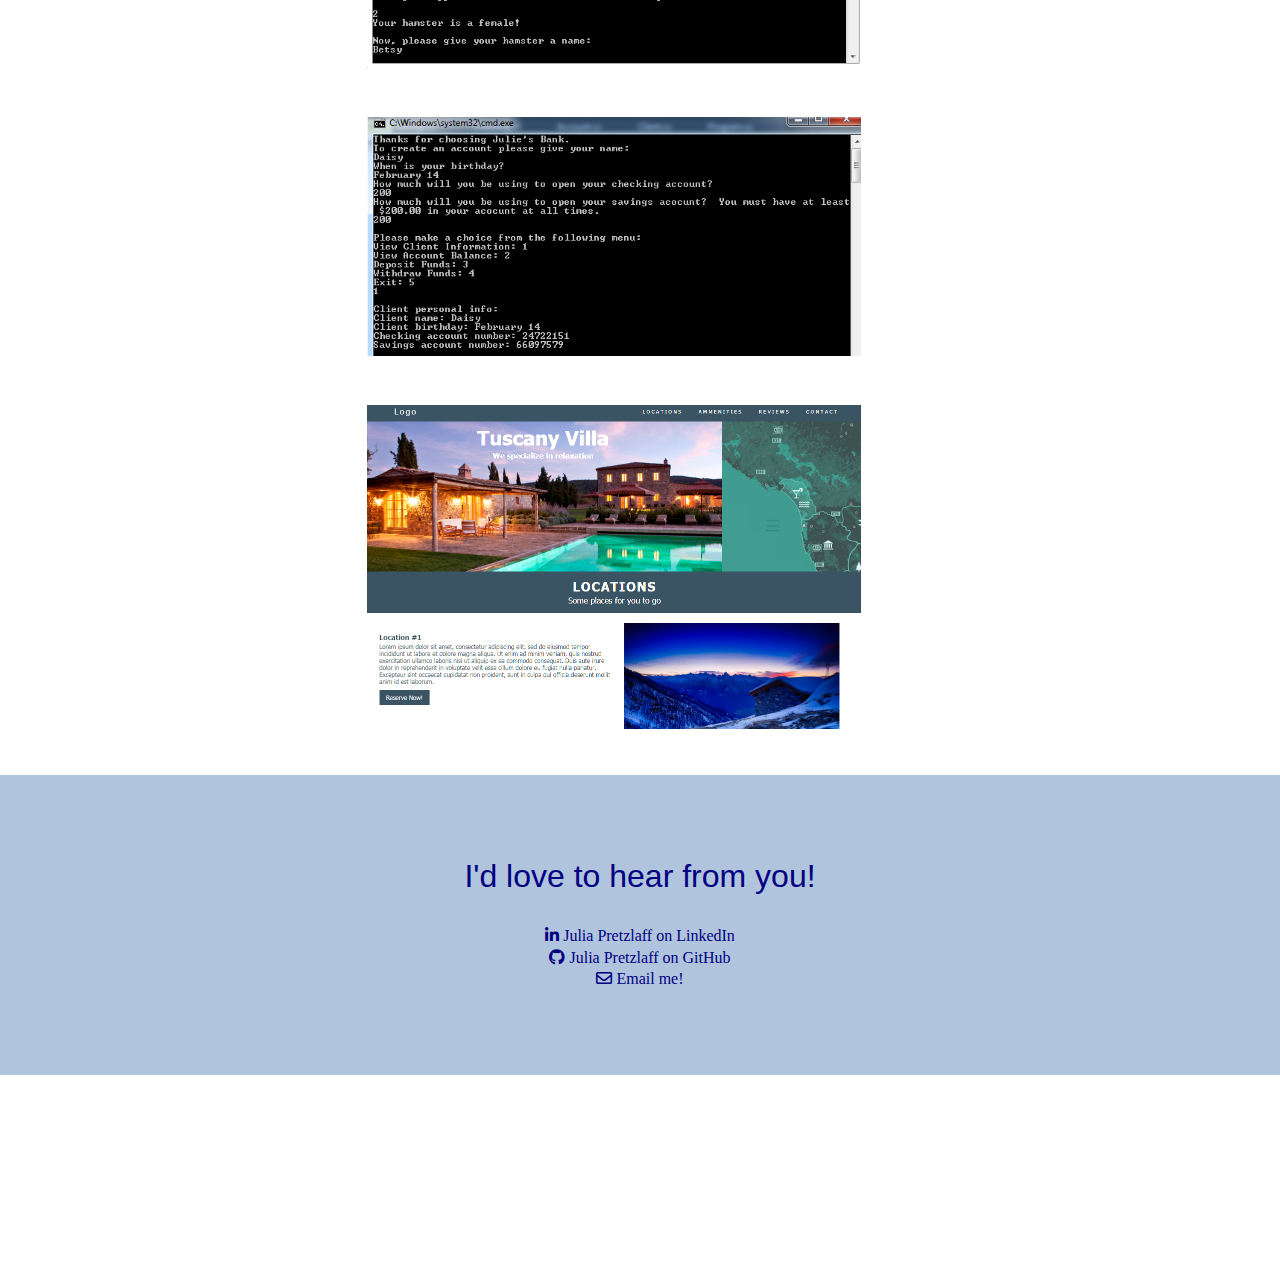
==== commit 7bb15003: "centered project images" ====
--- a/WebSitePractice2/index.html
+++ b/WebSitePractice2/index.html
@@ -25,7 +25,7 @@
             <input type="checkbox" id="nav-check">
             <div class="nav-links">
                 <a href="https://juliepretzlaff.github.io" target="_self">Home</a>
-                <a href="#about-me-tab" target="_self">About Me</a>
+                <a href="#about-me-tab" target="_self">Skills</a>
                 <a href="#projects-tab" target="_self">Projects</a>
                 <a href="#contact-tab" target="_self">Contact</a>
                 <!--<a href="https://jsfiddle.net/user/jo_Geek/" target="_blank">JsFiddle</a>-->
@@ -104,7 +104,7 @@
                             Virtual Pet Game:<br />
                             Meet your new pet and care for it!<br />
                             Using C# and OOP
-                            <a class="prolink" href="https://github.com/JuliePretzlaff/ProjectThreeVirtualPet" target="_blank"><i class="fab fa-github">    View on GitHub</i></a>
+                            <a class="prolink" href="https://github.com/JuliePretzlaff/ProjectThreeVirtualPet" target="_blank"><i class="fab fa-github">    Click to view on GitHub</i></a>
                         </div>
                     </div>
                 </div>
@@ -116,7 +116,7 @@
                             Bank Account:<br />
                             Set up new clients with their accounts!<br />
                             Using C# and OOP
-                            <a class="prolink" href="https://github.com/JuliePretzlaff/BridgeBankingAccount" target="_blank"><i class="fab fa-github">    View on GitHub</i></a>
+                            <a class="prolink" href="https://github.com/JuliePretzlaff/BridgeBankingAccount" target="_blank"><i class="fab fa-github">    Click to view on GitHub</i></a>
                         </div>
                     </div>
                 </div>
@@ -128,7 +128,7 @@
                             Tuscany Villa Website:<br />
                             Website design based on owner's mockup.<br />
                             Using CSS Grid and HTML
-                            <a class="prolink" href="https://github.com/JuliePretzlaff/Project5TuscanyVilla" target="_blank"><i class="fab fa-github">    View on GitHub</i></a>
+                            <a class="prolink" href="https://github.com/JuliePretzlaff/Project5TuscanyVilla" target="_blank"><i class="fab fa-github">    Click to view on GitHub</i></a>
                         </div>
                     </div>
                 </div>
@@ -149,7 +149,7 @@
                         <a id="contact-info" href="https://www.linkedin.com/in/juliapretzlaff/" target="_blank"> <i class="fab fa-linkedin-in">    Julia Pretzlaff on LinkedIn</i></a>
                     </p>
                     <p id="contact-info"><a id="contact-info" href="https://github.com/JuliePretzlaff" target="_blank"><i class="fab fa-github">    Julia Pretzlaff on GitHub</i> </p></a>
-                    <p id="contact-info"><a id="contact-info" href="mailto:juliapretzlaff@email.com"><i class="far fa-envelope">    Email me!</i> </p></a>
+                    <p id="contact-info"><a id="contact-info" href="mailto:juliapretzlaff@gmail.com"><i class="far fa-envelope">    Email me!</i> </p></a>
 
 
 
@@ -159,7 +159,7 @@
 
         <!--sectiuon one (mountian background)-->
         <div class="fixed-bg-3">
-            <h1 id="footer">Website Created from Scratch By Julia Pretzlaff, Copyright 2018</h1>
+            <h1 id="footer">website created fromsScratch By Julia Pretzlaff, copyright 2018</h1>
         </div>
 
 
--- a/WebSitePractice2/StyleSheet.css
+++ b/WebSitePractice2/StyleSheet.css
@@ -181,9 +181,6 @@
 
 
 
-
-
-
 /*div one content*/
 div.jumbotron-1 {
 
@@ -253,10 +250,9 @@
 
 
 /*project div*/
-/*second fixed BG*/
 .fixed-bg-2 {
     background-image: url('images/GNPEdited-1.jpg');
-    /*background-image: url('images/JulesAnnapurna-155.jpg');*/
+    
     background-size: cover;
     background-repeat: no-repeat;
     background-attachment: fixed;
@@ -269,7 +265,7 @@
     align-items: center;
 }
 div.jumbotron-4 {
-    grid-column-start: 3;
+    grid-column-start: 2;
 }
 
 h1#projects {
@@ -278,9 +274,11 @@
     font-weight: 200;
     width: 100%;
     background-color: white;
-    margin-top: 10%;
+    margin-top: 5%;
+    margin-bottom: 0;
     display: flex;
     justify-content:center;
+    flex-wrap: wrap;
     
 }
 a.prolink{
@@ -292,14 +290,19 @@
     }
 img#project-1 {
     height: 50%;
+    margin-left: 15%;
+    margin-bottom: 10%
     /*justify-content: center;
     display: flex;*/
 }
 img#project-2 {
     height: 50%;
+    margin-left: 15%;
+    margin-bottom: 10%
 }
 img#project-3 {
     height: 100%;
+    margin-left: 15%;
 }
 
 
@@ -382,10 +385,14 @@
     opacity: 0;
     transition: .9s ease;
     background-color: lightsteelblue;
+    margin-left: 15%;
+    margin-bottom: 5%
 }
 
 .pro1overlay:hover .overlay1 {
     opacity: .9;
+    margin-left: 15%;
+    margin-bottom: 5%
 }
 
 .text {
@@ -424,10 +431,14 @@
     opacity: 0;
     transition: .9s ease;
     background-color: lightsteelblue;
+    margin-left: 15%;
+    margin-bottom: 5%
 }
 
 .pro2overlay:hover .overlay2 {
     opacity: .9;
+    margin-left: 15%;
+    margin-bottom: 5%
 }
 
 .text {
@@ -466,10 +477,12 @@
     opacity: 0;
     transition: .9s ease;
     background-color: lightsteelblue;
+    margin-left: 15%;
 }
 
 .pro3overlay:hover .overlay3 {
     opacity: .9;
+    margin-left: 15%;
 }
 
 .text {
@@ -484,3 +497,23 @@
     opacity: 1;
 }
 
+
+
+/*fade in effect for about me text*/
+@keyframes fadeInOut {
+    0% {
+        opacity: 0;
+    }
+    20%{
+        opacity:0;
+    }
+
+    100% {
+        opacity: 1;
+    }
+}
+
+div.jumbotron-1 {
+    animation-name: fadeInOut;
+    animation-duration: 7s;
+}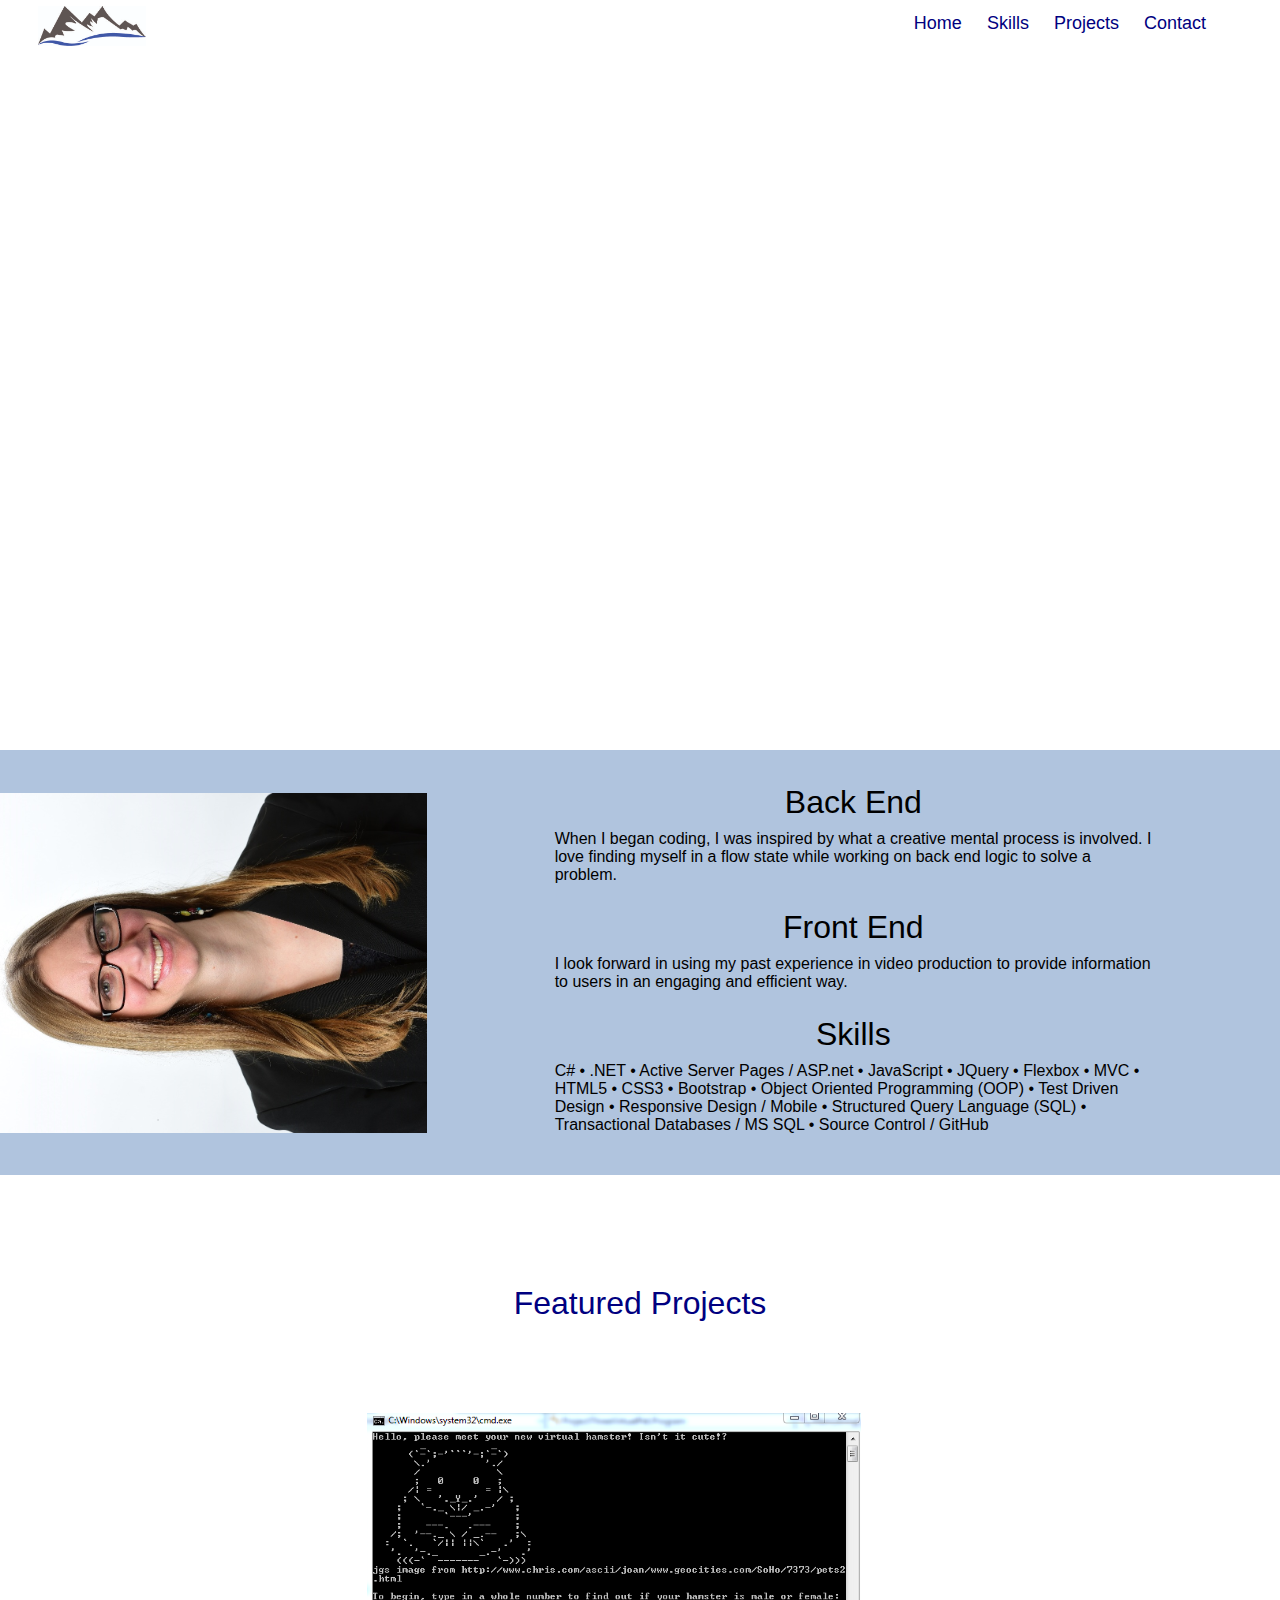
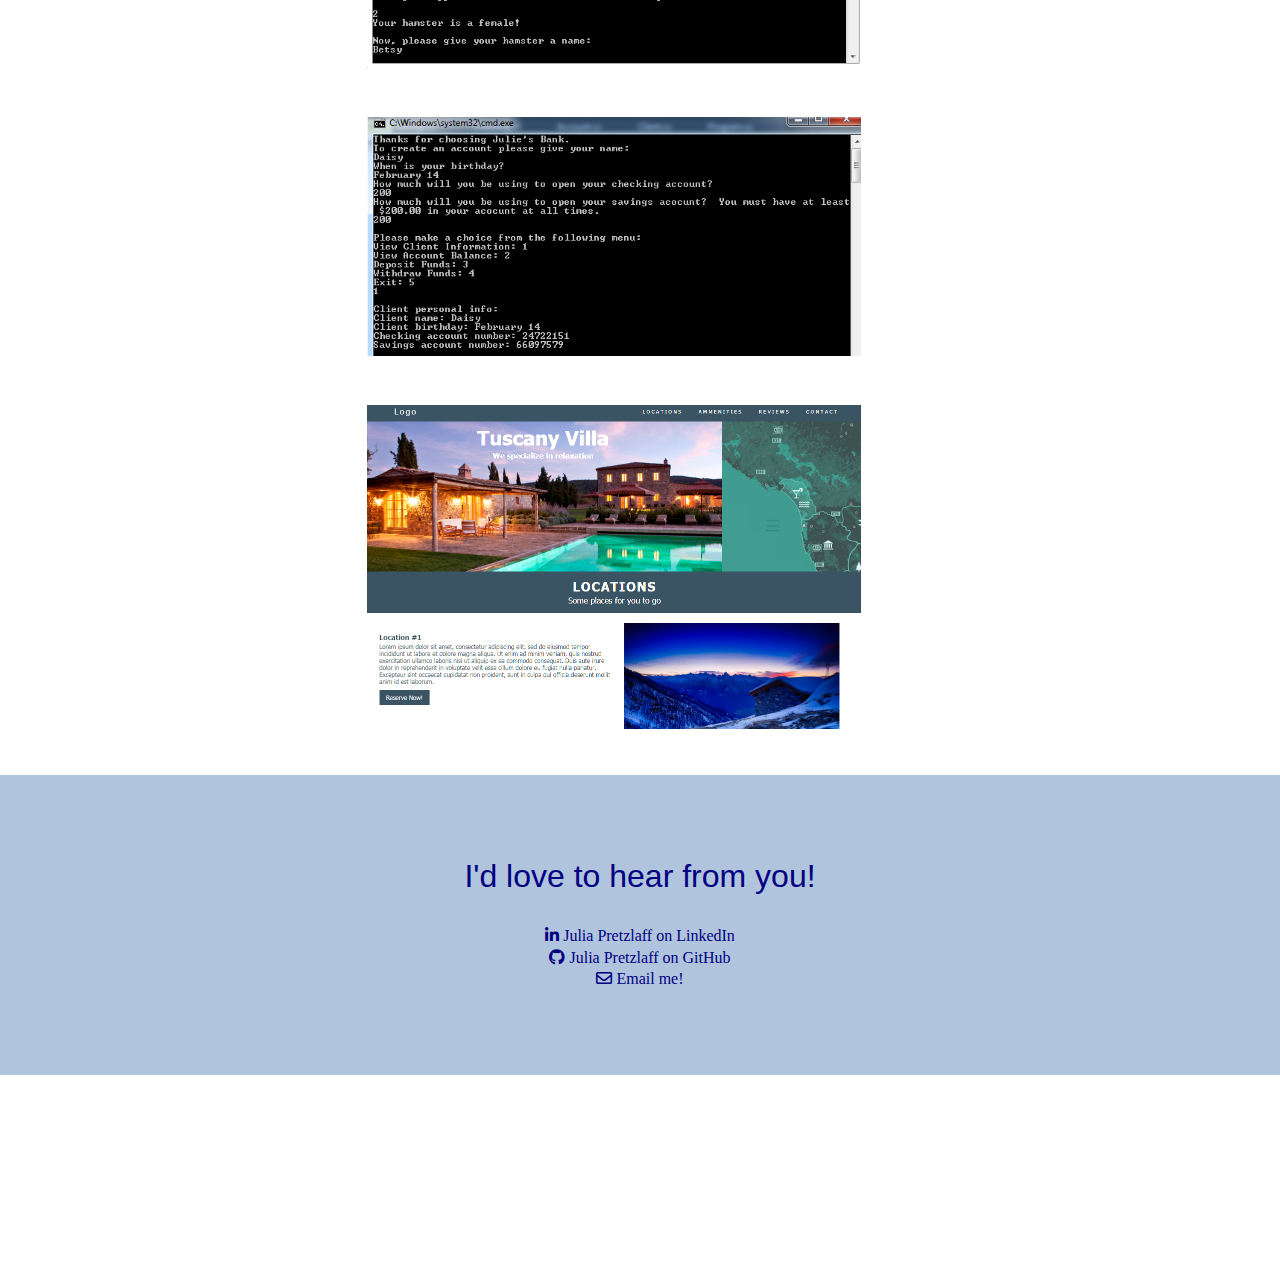
==== commit 818ebfa4: "changed some things" ====
--- a/WebSitePractice2/index.html
+++ b/WebSitePractice2/index.html
@@ -35,16 +35,16 @@
 
 
 
-        <!--sectiuon one (mountian background)-->
+        <!--section one (main mountian background)-->
         <div class="fixed-bg">
             <div class="jumbotron-1">
                 <h1 id="name">
                     Julia Pretzlaff  <p id="about">
-                        My path to computer programming was not a straight one.  I grew up with the desire to help others through documentary production and story telling, and I did some of that while I served in the Peace Corps.  My path has led me to the role of Junior Software Developer, and ultimately I still desire to make a positive contribution to the world by leveraging technology.
+                        My path to computer programming was not a straight one.  I grew up with the desire to help others through documentary production, and I accomplished many of my story telling goals during my time in the Peace Corps.  My path has since led me to the role of Junior Software Developer, and ultimately I still desire to make a positive contribution to the world by leveraging technology.
                     </p>
                     <p id="about">
                         I want to belong to a diverse team with shared interests and values.
-                        I am not only a developer, but also a skier, mountain biker, trekker, world traveler, Spanish speaker, volunteer, animal lover, bookworm, and fitness enthusiast.
+                        I am not only a developer, but also a skier, mountain biker, trekker, world traveler, Spanish speaker, volunteer, animal lover, and bookworm.
                     </p>
 
                 </h1>
@@ -52,7 +52,7 @@
         </div>
 
 
-        <!--next two divs are for row three, head shot & skillz-->
+        <!--headshot div-->
         <div class="scroll-bg-test">
             <!--<div class="jumbotron-2">-->
             <!--<section class="Julie">-->
@@ -61,22 +61,22 @@
             <!--</div>-->
         </div>
 
-
+        <!--skills div-->
         <div class="scroll-bg-test-2">
             <a id="about-me-tab"></a>
             <div class="jumbotron-3">
                 <section class="skill-text">
                     <h1 id="header">Back End</h1>
-                    <p id="skills-p">When I began coding, I was inspired by what a creative mental process it is.  I love finding myself in a flow state while working on back end logic to solve a problem.</p>
+                    <p id="skills-p">When I began coding, I was inspired by what a creative mental process is involved.  I love finding myself in a flow state while working on back end logic to solve a problem.</p>
                     <h1 id="header">Front End</h1>
                     <p id="skills-p">
-                        A great front end presneation is key. Many great projects have failed to live up to their full potential because they weren't engaging or user friendly.</pid="skills-p">
+                        I  look forward in using my past experience in video production to provide information to users in an engaging and efficient way.</pid="skills-p">
                         <h1 id="header">
                             Skills
                         </h1>
                     <p id="skills-p">
                         C#  •  .NET  •  Active Server Pages / ASP.net  •  JavaScript  •  JQuery  •  Flexbox •  MVC •  HTML5  •  CSS3
-                        Object Oriented Programming (OOP)  • Test Driven Design  • Responsive Design / Mobile  •  Structured Query Language (SQL)  • Transactional Databases / MS SQL  •  Source Control / GitHub
+                        •  Bootstrap  •  Object Oriented Programming (OOP)  • Test Driven Design  • Responsive Design / Mobile  •  Structured Query Language (SQL)  • Transactional Databases / MS SQL  •  Source Control / GitHub
                     </p>
 
                 </section>
@@ -84,12 +84,8 @@
         </div>
 
 
-        <!--background opposing rocks
-        <div class="oppose-rocks">
-    </div>-->
 
-
-        <!--projects div, on rocks background-->
+        <!--projects div-->
         <div class="fixed-bg-2">
             <h1 id="projects">
                 Featured Projects
@@ -101,8 +97,8 @@
                     <img id="project-1" src="images/Project1.PNG" alt="Avatar" class="pro1">
                     <div class="overlay1">
                         <div class="text">
-                            Virtual Pet Game:<br />
-                            Meet your new pet and care for it!<br />
+                            <p id="pro-title">Virtual Pet Game:</p>
+                            Meet your new pet and see how well you can care for it!<br />
                             Using C# and OOP
                             <a class="prolink" href="https://github.com/JuliePretzlaff/ProjectThreeVirtualPet" target="_blank"><i class="fab fa-github">    Click to view on GitHub</i></a>
                         </div>
@@ -114,7 +110,7 @@
                     <div class="overlay2">
                         <div class="text">
                             Bank Account:<br />
-                            Set up new clients with their accounts!<br />
+                            Set up new clients ahd help to manage their accounts<br />
                             Using C# and OOP
                             <a class="prolink" href="https://github.com/JuliePretzlaff/BridgeBankingAccount" target="_blank"><i class="fab fa-github">    Click to view on GitHub</i></a>
                         </div>
@@ -159,7 +155,7 @@
 
         <!--sectiuon one (mountian background)-->
         <div class="fixed-bg-3">
-            <h1 id="footer">website created fromsScratch By Julia Pretzlaff, copyright 2018</h1>
+            <h1 id="footer">created by Julia Pretzlaff, copyright 2018</h1>
         </div>
 
 
--- a/WebSitePractice2/StyleSheet.css
+++ b/WebSitePractice2/StyleSheet.css
@@ -5,9 +5,10 @@
     margin: auto;
 }
 
+/*first listed area small thead divs used form thead backgrounds:*/
+
 /*first static  BG*/
 .fixed-bg {
-    /*background-image: url('images/AP4-2.jpg');*/
     background-image: url('images/bgrnd.jpg');
     background-size: cover;
     background-repeat: no-repeat;
@@ -23,7 +24,7 @@
     grid-column: 1/span 6;
   
 }
-/*scroll-bg-tests w my headshot*/
+/*scroll-bg w my headshot*/
 .scroll-bg-test {
     background-color: lightsteelblue;
     background-size: cover;
@@ -37,16 +38,9 @@
     grid-column: 3/span 4;
 }
 
-div.oppose-rocks {
-    grid-column: 1/ span 6;
-    background-color: lightsteelblue;
-    display: flex;
-    flex-wrap: wrap;
-    justify-content: center;
-    align-items: center;
-}
-
-/*footer b*/
+
+
+/*footer bg*/
 div.fixed-bg-3 {
     background-image: url('images/bgrnd.jpg');
     background-size: cover;
@@ -181,11 +175,7 @@
 
 
 
-/*div one content*/
-div.jumbotron-1 {
-
-}
-
+/*div one/main content*/
 #name {
     font-size: 3rem;
     color: white;
@@ -198,30 +188,25 @@
     margin-top: 5%;
     font-weight: 200;
 }
-
 p#about {
     color: white;
     font-size: 1.25rem;
     font-weight:200;
-
-    
-}
-
-/*div 2/split div content*/
-
+}
+
+/*div 2/headshot content*/
 img#headshot {
     height: 80%;
 }
 
+/*div 3/skills*/
 section.skill-text{
     margin-top: 4%;
 }
-
 h1#header {
     display: flex;
     flex-wrap: wrap;
     justify-content: center;
-   
 }
 h1#header {
     font-size: 2rem;
@@ -251,23 +236,17 @@
 
 /*project div*/
 .fixed-bg-2 {
-    background-image: url('images/GNPEdited-1.jpg');
-    
+    background-image: url('images/option2.jpg');
     background-size: cover;
     background-repeat: no-repeat;
     background-attachment: fixed;
-    /*min-height: 100%;
-    height: 100vh;*/
     grid-column: 1/ span 6;
     display: flex;
     flex-wrap: wrap;
     justify-content: flex-end;
     align-items: center;
-}
-div.jumbotron-4 {
-    grid-column-start: 2;
-}
-
+    flex-direction:row;
+}
 h1#projects {
     font-size: 2rem;
     color: navy;
@@ -277,9 +256,15 @@
     margin-top: 5%;
     margin-bottom: 0;
     display: flex;
-    justify-content:center;
-    flex-wrap: wrap;
-    
+    justify-content: center;
+    flex-wrap: wrap;
+}
+div.jumbotron-4 {
+    grid-column-start: 2;
+   flex-direction:row;
+}
+p#pro-title{
+
 }
 a.prolink{
     color:navy;
@@ -289,7 +274,7 @@
         background-color: navy;
     }
 img#project-1 {
-    height: 50%;
+    height: 20%;
     margin-left: 15%;
     margin-bottom: 10%
     /*justify-content: center;
@@ -305,13 +290,7 @@
     margin-left: 15%;
 }
 
-
-
-
-
-
-
-/*contact*/
+/*contact div*/
 div.jumbotron-5{
     display: flex;
     flex-wrap: wrap;
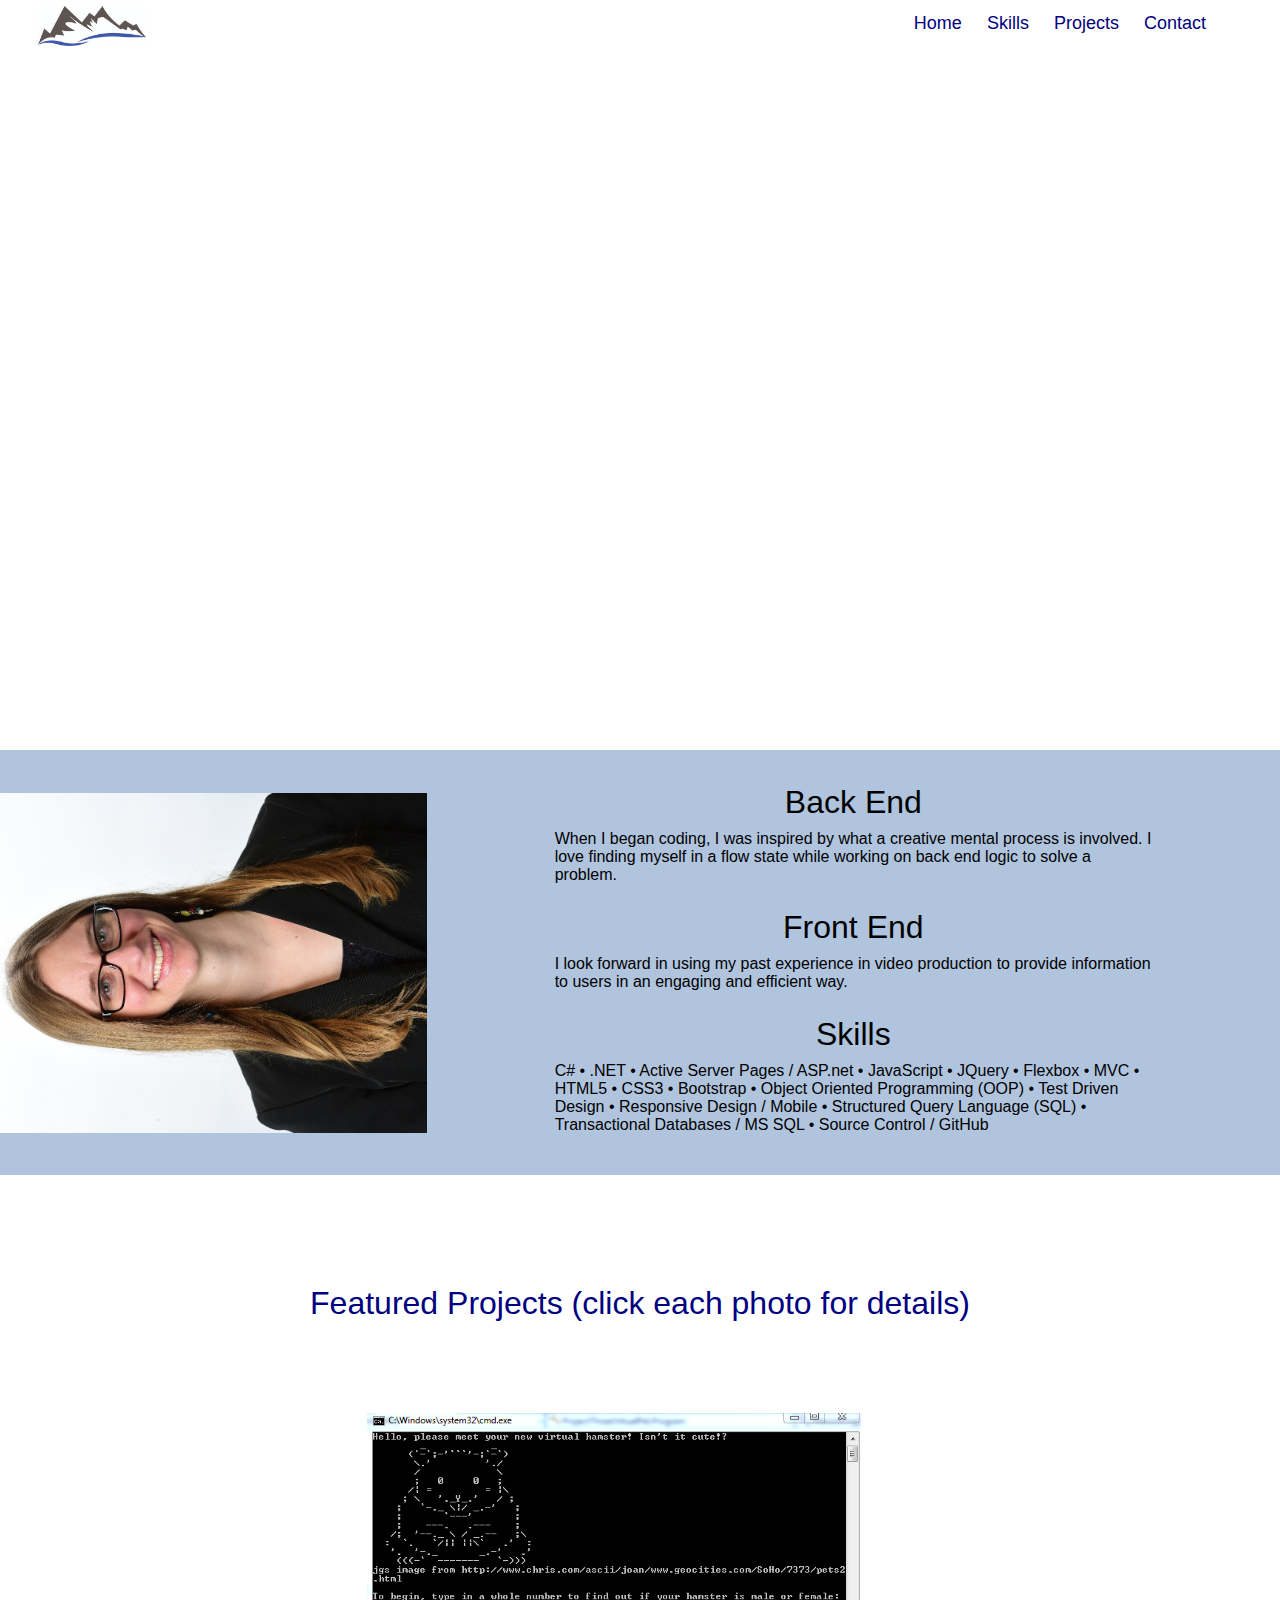
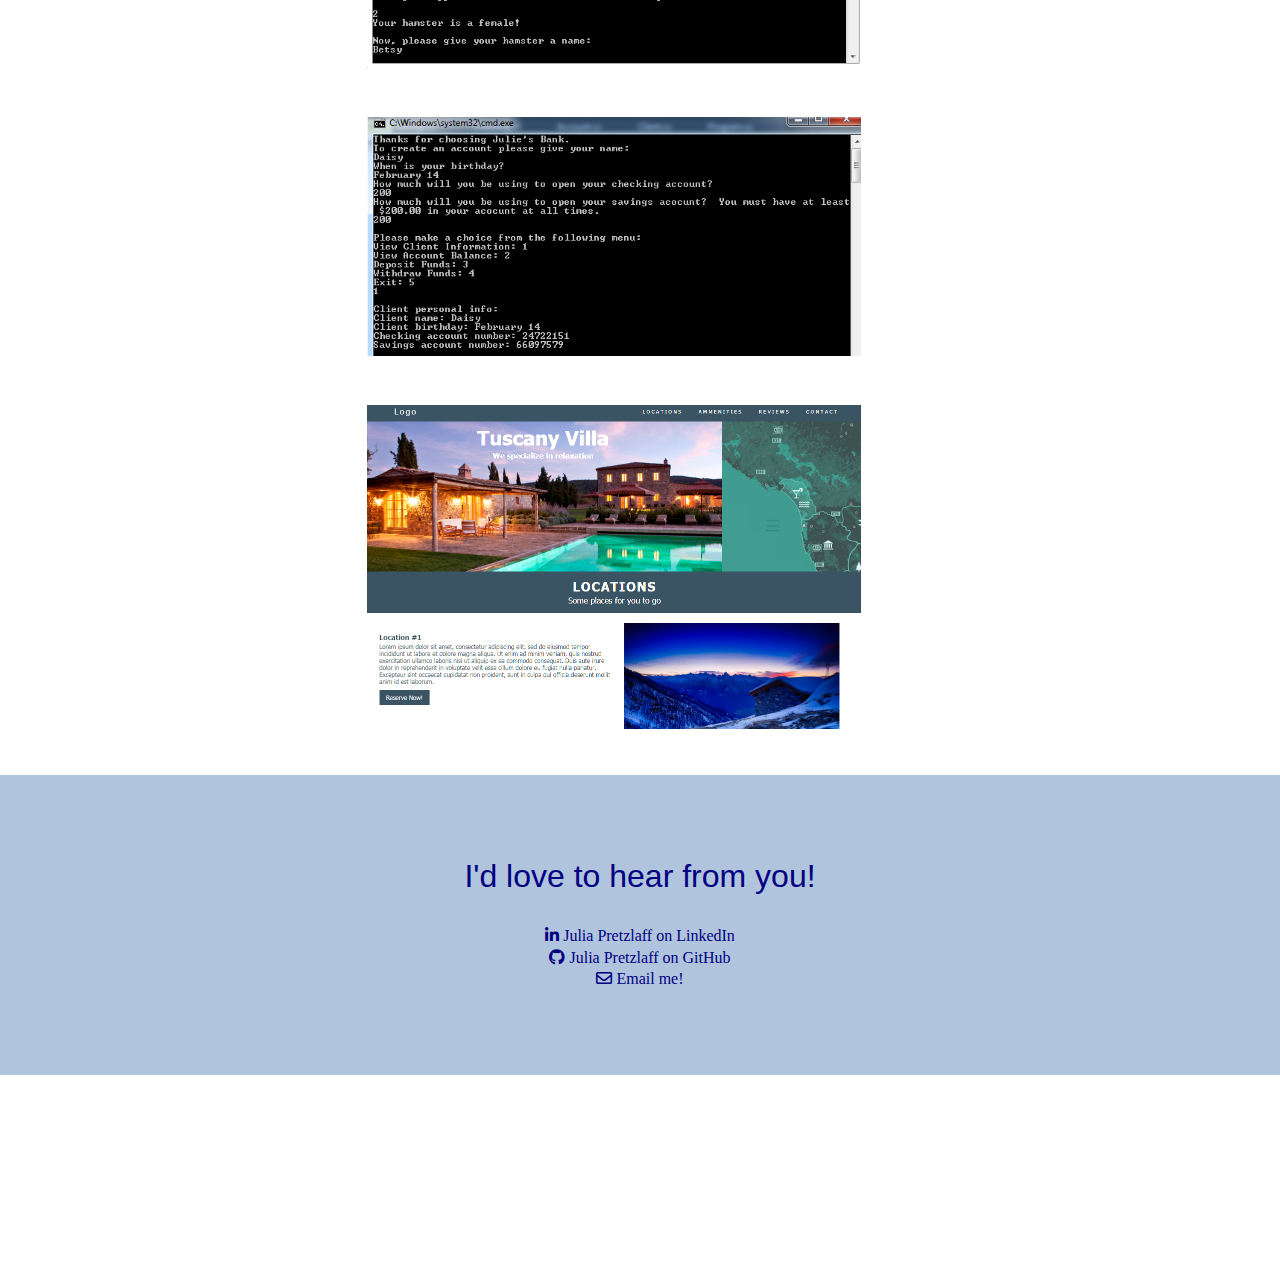
==== commit 7ab25e9a: "version 1 final website with grid" ====
--- a/WebSitePractice2/index.html
+++ b/WebSitePractice2/index.html
@@ -88,7 +88,7 @@
         <!--projects div-->
         <div class="fixed-bg-2">
             <h1 id="projects">
-                Featured Projects
+                Featured Projects (click each photo for details)
             </h1>
             <a id="projects-tab"></a>
             <div class="jumbotron-4">
--- a/WebSitePractice2/StyleSheet.css
+++ b/WebSitePractice2/StyleSheet.css
@@ -259,6 +259,17 @@
     justify-content: center;
     flex-wrap: wrap;
 }
+h1#directions {
+    font-size: 1rem;
+    color: navy;
+    font-weight: 200;
+    width: 100%;
+    background-color: white;
+    margin: 0;
+    display: flex;
+    justify-content: center;
+    flex-wrap: wrap;
+}
 div.jumbotron-4 {
     grid-column-start: 2;
    flex-direction:row;
@@ -266,8 +277,9 @@
 p#pro-title{
 
 }
-a.prolink{
-    color:navy;
+a.prolink {
+    color: navy;
+    font-family: Tahoma, Geneva, Verdana, sans-serif;
 }
     a.prolink:hover {
         color: cornflowerblue;
@@ -316,15 +328,20 @@
     justify-content: center;
     align-content: center;
     font-weight: 200;
+    font-family: Tahoma, Geneva, Verdana, sans-serif;
 }
 a#contact-info {
     color: navy;
     font-size: 1rem;
     font-weight: 200;
+    font-family: Tahoma, Geneva, Verdana, sans-serif;
 }
 a#contact-info:hover{
     color: cornflowerblue;
     background-color: navy;
+}
+i.fab-fa-linkedin-in {
+    font-family: Tahoma, Geneva, Verdana, sans-serif;
 }
 /*footer*/
 h1#footer{
